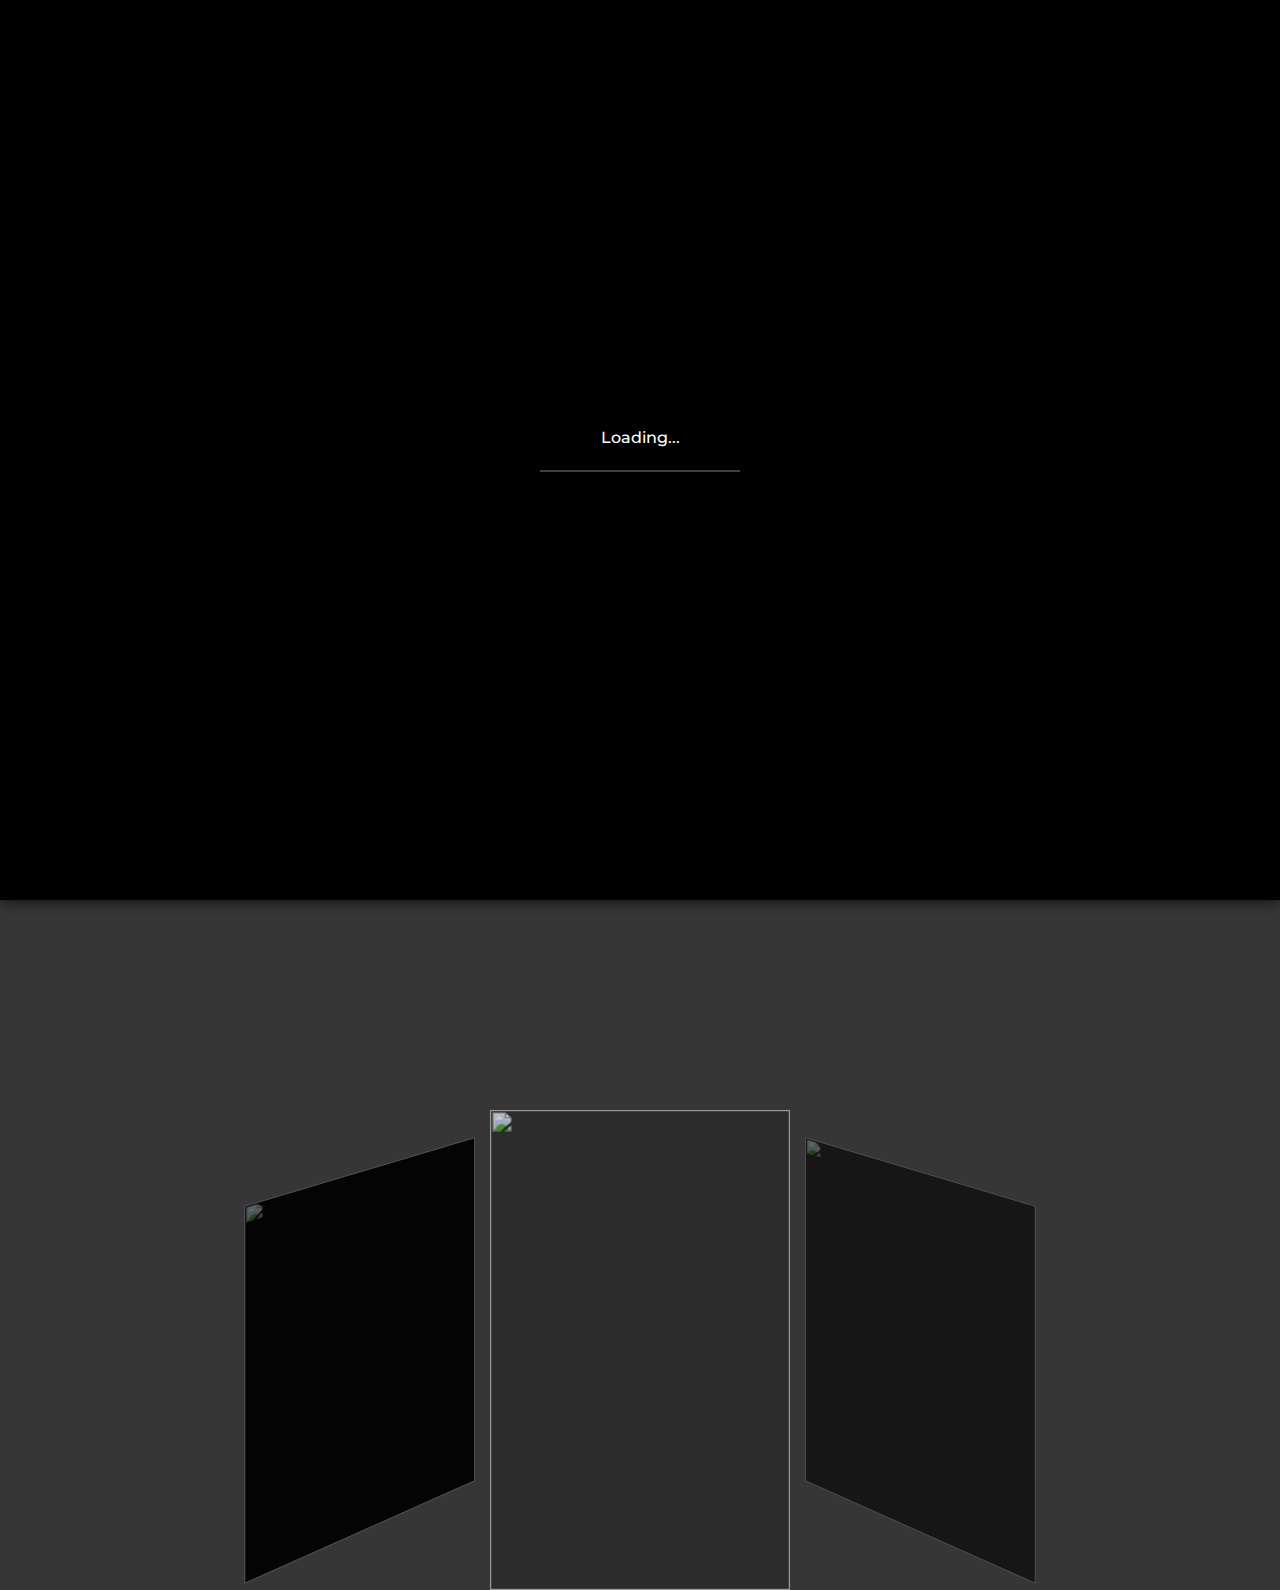
==== index.html @ d4f88bec "initialising" ====
<!DOCTYPE html>
<html lang="en">

<head>
  <meta charset="UTF-8" />
  <meta name="viewport" content="width=device-width, initial-scale=1.0" />
  <title>CSS Cards</title>
  <link rel="stylesheet" type="text/css" href="https://cdnjs.cloudflare.com/ajax/libs/font-awesome/5.8.1/css/all.min.css">
  <link rel="stylesheet" type="text/css" href="https://fonts.googleapis.com/css?family=Montserrat&amp;display=swap"rel="stylesheet">
  <link rel="stylesheet" href="style.css" />
</head>

<body>
  
<div class="app">
  <div class="container">
  <div class="cardList">
    <button class="cardList__btn btn btn--left">
      <div class="icon">
        <svg>
          <use xlink:href="#arrow-left"></use>
        </svg>
      </div>
    </button>

    <div class="cards__wrapper">
      <div class="card current--card">
        <div class="card__image">
          <img src="https://images.unsplash.com/photo-1587040273238-9ba47c714796?ixlib=rb-1.2.1&ixid=eyJhcHBfaWQiOjEyMDd9&auto=format&fit=crop&w=334&q=80" alt="" />
        </div>
      </div>

      <div class="card next--card">
        <div class="card__image">
          <img src="https://images.unsplash.com/photo-1540778339538-067eae485e9f?ixlib=rb-1.2.1&ixid=eyJhcHBfaWQiOjEyMDd9&auto=format&fit=crop&w=282&q=80" alt="" />
        </div>
      </div>

      <div class="card previous--card">
        <a href=""><div class="card__image">
          <img src="https://images.unsplash.com/photo-1562761871-eaccf6cd310f?ixlib=rb-1.2.1&ixid=eyJhcHBfaWQiOjEyMDd9&auto=format&fit=crop&w=334&q=80" alt="" />
        </div>
      </a>
      </div>
      <div class="card previous--card">
        <div class="card__image">
          <img src="https://images.unsplash.com/photo-1562761871-eaccf6cd310f?ixlib=rb-1.2.1&ixid=eyJhcHBfaWQiOjEyMDd9&auto=format&fit=crop&w=334&q=80" alt="" />
        </div>
      </div>
      <div class="card previous--card">
        <div class="card__image">
          <img src="https://images.unsplash.com/photo-1562761871-eaccf6cd310f?ixlib=rb-1.2.1&ixid=eyJhcHBfaWQiOjEyMDd9&auto=format&fit=crop&w=334&q=80" alt="" />
        </div>
      </div>
    </div>

    <button class="cardList__btn btn btn--right">
      <div class="icon">
        <svg>
          <use xlink:href="#arrow-right"></use>
        </svg>
      </div>
    </button>
  </div>
  </div>

  <div class="infoList">
    <div class="info__wrapper">
      <div class="info current--info">
        <a href="">
        <h1 class="text name">Maintainence</h1></a>
        <p class="text description">is simply dummy text of the printing<p> and typesetting industry.</p><p> Lorem Ipsum has been the industry's standard dummy text ever since the 1500s, </p>
      </div>

      <div class="info next--info">
        <h1 class="text name">Machu Pichu</h1>
        <h4 class="text location">Peru</h4>
        <p class="text description">Adventure is never far away</p>
      </div>

      <div class="info previous--info">
        <h1 class="text name">Chamonix</h1>
        <h4 class="text location">France</h4>
        <p class="text description">Let your dreams come true</p>
      </div>
    </div>
  </div>


  <div class="app__bg">
    <div class="app__bg__image current--image">
      <img src="https://images.unsplash.com/photo-1513159446162-54eb8bdaa79b?ixlib=rb-1.2.1&ixid=eyJhcHBfaWQiOjEyMDd9&auto=format&fit=crop&w=1050&q=80" alt="" />
    </div>
    <div class="app__bg__image next--image">
      <img src="https://source.unsplash.com/9dmycbFE7mQ" alt="" />
    </div>
    <div class="app__bg__image previous--image">
      <img src="https://source.unsplash.com/m7K4KzL5aQ8" alt="" />
    </div>
  </div>
</div>

<div class="loading__wrapper">
  <div class="loader--text">Loading...</div>
  <div class="loader">
    <span></span>
  </div>
</div>


<svg class="icons" style="display: none;">
  <symbol id="arrow-left" xmlns='http://www.w3.org/2000/svg' viewBox='0 0 512 512'>
    <polyline points='328 112 184 256 328 400'
           style='fill:none;stroke:#fff;stroke-linecap:round;stroke-linejoin:round;stroke-width:48px' />
  </symbol>
  <symbol id="arrow-right" xmlns='http://www.w3.org/2000/svg' viewBox='0 0 512 512'>
    <polyline points='184 112 328 256 184 400'
           style='fill:none;stroke:#fff;stroke-linecap:round;stroke-linejoin:round;stroke-width:48px' />
  </symbol>
</svg>


<script type="text/javascript" src="https://unpkg.com/imagesloaded@4/imagesloaded.pkgd.min.js"></script>
<script type="text/javascript" src="https://cdnjs.cloudflare.com/ajax/libs/gsap/3.3.3/gsap.min.js"></script>
<script type="text/javascript" src="script.js"></script>
</body>
</html>
---- style.css ----
@import url("https://fonts.googleapis.com/css2?family=Montserrat:wght@500;600;700;800&display=swap");

:root {
   --card-width: 200px;
   --card-height: 300px;
   --card-transition-duration: 800ms;
   --card-transition-easing: ease;
}

 * {
   box-sizing: border-box;
   margin: 0;
   padding: 0;
}
 body {
   width: 100%;
   height: 100vh;
   display: flex;
   justify-content: center;
   align-items: center;
   background: rgba(0, 0, 0, 0.787);
   overflow: hidden;
}
 button {
   border: none;
   background: none;
   cursor: pointer;
}
 button:focus {
   outline: none;
   border: none;
}
 .app {
   position: relative;
   width: 100%;
   height: 100%;
   display: flex;
   justify-content: center;
   align-items: center;
}
 .app__bg {
   position: absolute;
   width: 100%;
   height: 100%;
   z-index: -5;
   filter: blur(8px);
   pointer-events: none;
   user-select: none;
   overflow: hidden;
}
 .app__bg::before {
   content: "";
   position: absolute;
   left: 0;
   top: 0;
   width: 100%;
   height: 100%;
   background: #000;
   z-index: 1;
   opacity: 0.8;
}
 .app__bg__image {
   position: absolute;
   left: 50%;
   top: 50%;
   transform: translate(-50%, -50%) translateX(var(--image-translate-offset, 0));
   width: 180%;
   height: 180%;
   transition: transform 1000ms ease, opacity 1000ms ease;
   overflow: hidden;
}
 .app__bg__image img {
   width: 100%;
   height: 100%;
   object-fit: cover;
}
 .app__bg__image.current--image {
   opacity: 1;
   --image-translate-offset: 0;
}
 .app__bg__image.previous--image, .app__bg__image.next--image {
   opacity: 0;
}
 .app__bg__image.previous--image {
   --image-translate-offset: -25%;
}
 .app__bg__image.next--image {
   --image-translate-offset: 25%;
}
 .cardList {
   position: absolute;
   width: calc(3 * var(--card-width));
   height: auto;
}
 .cardList__btn {
   --btn-size: 35px;
   width: var(--btn-size);
   height: var(--btn-size);
   position: absolute;
   top: 50%;
   transform: translateY(-50%);
   z-index: 100;
}
 .cardList__btn.btn--left {
   left: -5%;
}
 .cardList__btn.btn--right {
   right: -5%;
}
 .cardList__btn .icon {
   width: 100%;
   height: 100%;
}
 .cardList__btn .icon svg {
   width: 100%;
   height: 100%;
}
 .cardList .cards__wrapper {
   position: relative;
   width: 100%;
   height: 100%;
   perspective: 1000px;
}
 .card {
   --card-translateY-offset: 100vh;
   position: absolute;
   left: 50%;
   top: 50%;
   transform: translate(-50%, -50%) translateX(var(--card-translateX-offset)) translateY(var(--card-translateY-offset)) rotateY(var(--card-rotation-offset)) scale(var(--card-scale-offset));
   display: inline-block;
   width: var(--card-width);
   height: var(--card-height);
   transition: transform var(--card-transition-duration) var(--card-transition-easing);
   user-select: none;
}
 .card::before {
   content: "";
   position: absolute;
   left: 0;
   top: 0;
   width: 100%;
   height: 100%;
   background: #000;
   z-index: 1;
   transition: opacity var(--card-transition-duration) var(--card-transition-easing);
   opacity: calc(1 - var(--opacity));
}
 .card__image {
   position: relative;
   width: 100%;
   height: 100%;
}
 .card__image img {
   position: absolute;
   left: 0;
   top: 0;
   width: 100%;
   height: 100%;
   object-fit: cover;
}
 .card.current--card {
   --current-card-rotation-offset: 0;
   --card-translateX-offset: 0;
   --card-rotation-offset: var(--current-card-rotation-offset);
   --card-scale-offset: 1.2;
   --opacity: 0.8;
}
 .card.previous--card {
   --card-translateX-offset: calc(-1 * var(--card-width) * 1.1);
   --card-rotation-offset: 25deg;
}
 .card.next--card {
   --card-translateX-offset: calc(var(--card-width) * 1.1);
   --card-rotation-offset: -25deg;
}
 .card.previous--card, .card.next--card {
   --card-scale-offset: 0.9;
   --opacity: 0.4;
}
 .infoList {
   position: absolute;
   width: calc(3 * var(--card-width));
   height: var(--card-height);
   pointer-events: none;
}
 .infoList .info__wrapper {
   position: relative;
   width: 100%;
   height: 100%;
   display: flex;
   justify-content: flex-start;
   align-items: flex-end;
   perspective: 1000px;
   transform-style: preserve-3d;
}
 .info {
   margin-bottom: calc(var(--card-height) / 8);
   margin-left: calc(var(--card-width) / 1.5);
   transform: translateZ(2rem);
   transition: transform var(--card-transition-duration) var(--card-transition-easing);
}
 .info .text {
   position: relative;
   font-family: "Montserrat";
   font-size: calc(var(--card-width) * var(--text-size-offset, 0.2));
   white-space: nowrap;
   color: #fff;
   width: fit-content;
}
 .info .name, .info .location {
   text-transform: uppercase;
}
 .info .location {
   font-weight: 800;
}
 .info .location {
   --mg-left: 40px;
   --text-size-offset: 0.12;
   font-weight: 600;
   margin-left: var(--mg-left);
   margin-bottom: calc(var(--mg-left) / 2);
   padding-bottom: 0.8rem;
}
 .info .location::before, .info .location::after {
   content: "";
   position: absolute;
   background: #fff;
   left: 0%;
   transform: translate(calc(-1 * var(--mg-left)), -50%);
}
 .info .location::before {
   top: 50%;
   width: 20px;
   height: 5px;
}
 .info .location::after {
   bottom: 0;
   width: 60px;
   height: 2px;
}
 .info .description {
   --text-size-offset: 0.065;
   font-weight: 500;
}
 .info.current--info {
   opacity: 1;
   display: block;
}
 .info.previous--info, .info.next--info {
   opacity: 0;
   display: none;
}
 .loading__wrapper {
   position: fixed;
   left: 0;
   top: 0;
   width: 100%;
   height: 100%;
   display: flex;
   flex-direction: column;
   justify-content: center;
   align-items: center;
   background: #000;
   z-index: 200;
}
 .loading__wrapper .loader--text {
   color: #fff;
   font-family: "Montserrat";
   font-weight: 500;
   margin-bottom: 1.4rem;
}
 .loading__wrapper .loader {
   position: relative;
   width: 200px;
   height: 2px;
   background: rgba(255, 255, 255, 0.25);
}
 .loading__wrapper .loader span {
   position: absolute;
   left: 0;
   top: 0;
   width: 100%;
   height: 100%;
   background: #f00;
   transform: scaleX(0);
   transform-origin: left;
}
 @media only screen and (min-width: 800px) {
   :root {
     --card-width: 250px;
     --card-height: 400px;
  }
}
 .support {
   position: absolute;
   right: 10px;
   bottom: 10px;
   padding: 10px;
   display: flex;
}
 .support a {
   margin: 0 10px;
   color: #fff;
   font-size: 1.8rem;
   backface-visibility: hidden;
   transition: all 150ms ease;
}
 .support a:hover {
   transform: scale(1.1);
}
.container {
   

   padding-right: 750px;
}
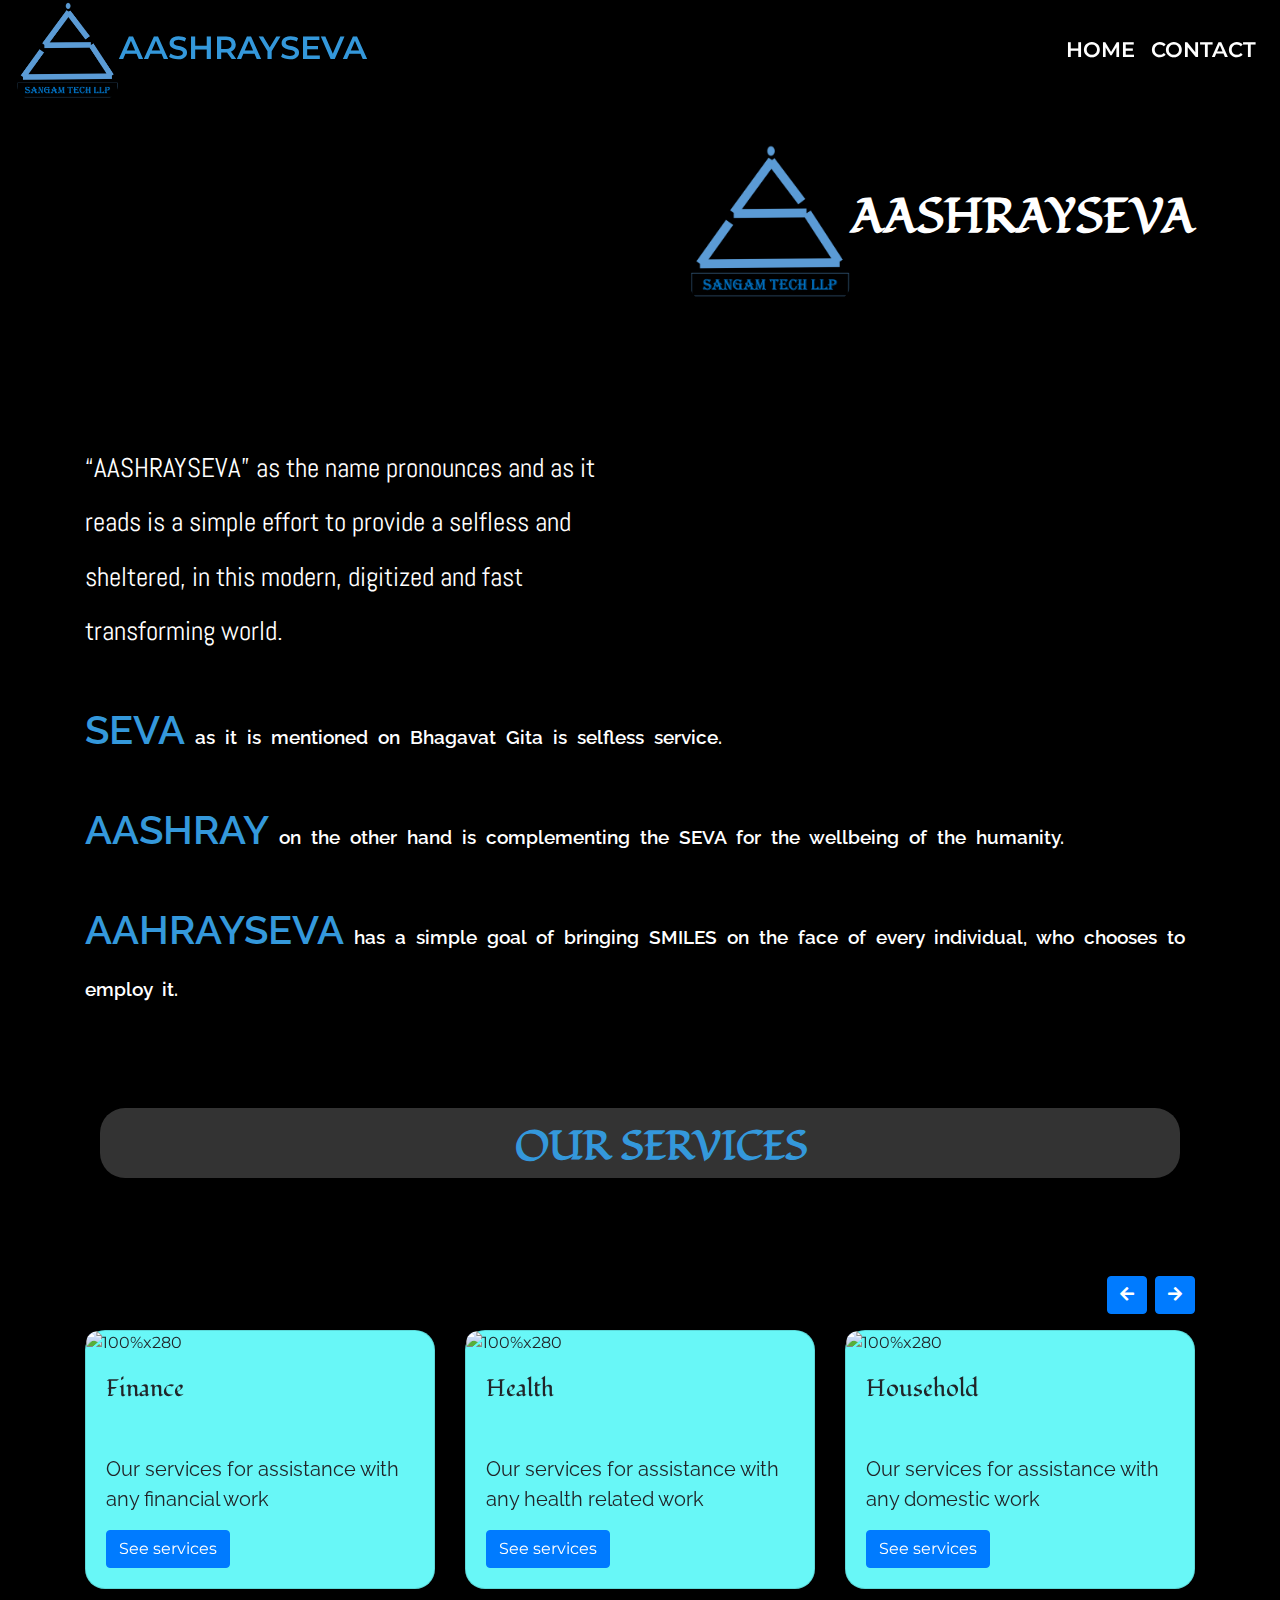
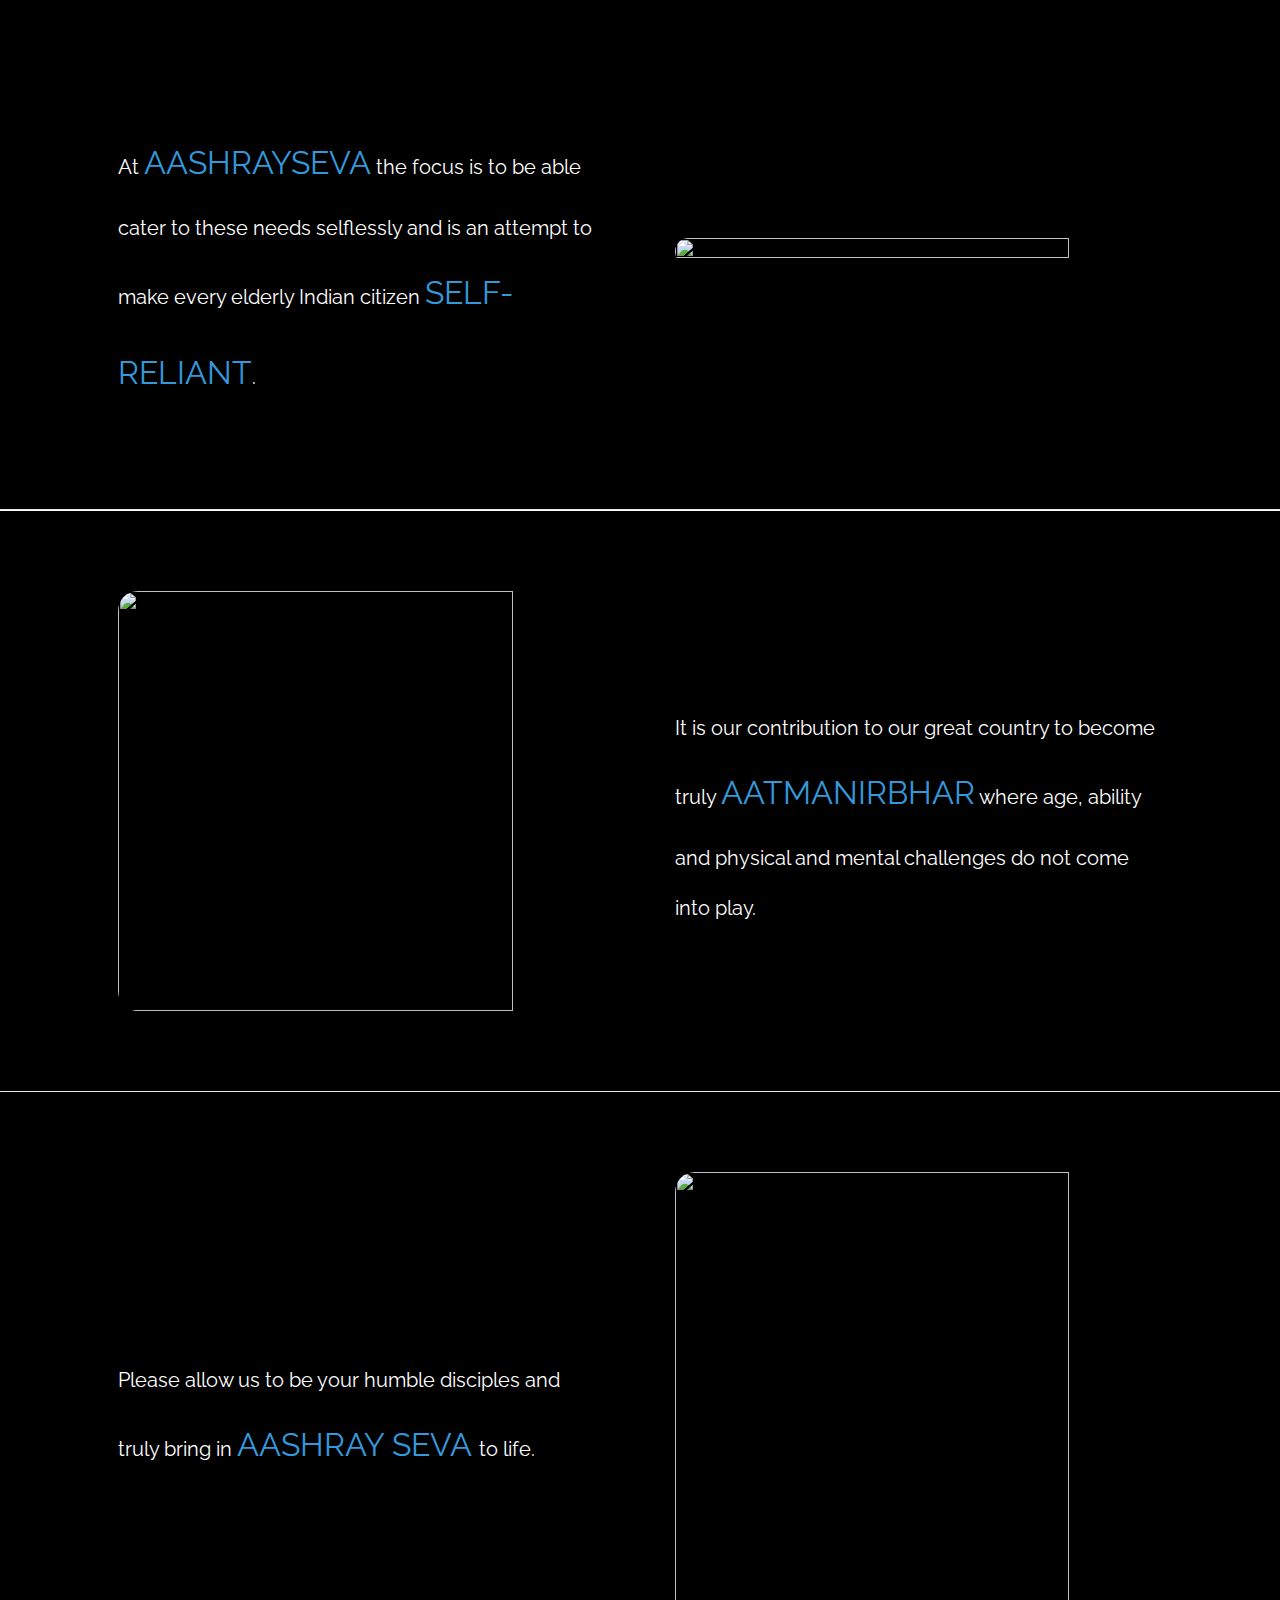
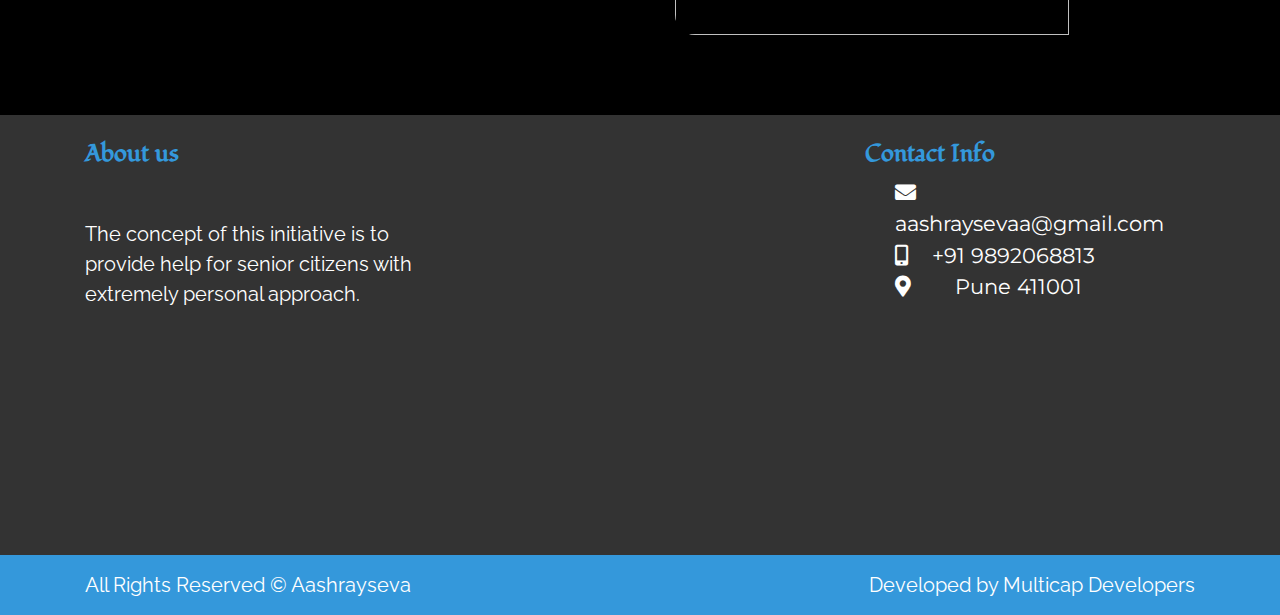
==== commit 19b425b6: "added index file" ====
--- a/index.html
+++ b/index.html
@@ -1,127 +1,434 @@
- <!DOCTYPE html>
+<!doctype html>
 <html lang="en">
-
-<head>
-  <meta charset="UTF-8" />
-  <meta name="viewport" content="width=device-width, initial-scale=1.0" />
-  <title>CSS Cards</title>
-  <link rel="stylesheet" type="text/css" href="https://cdnjs.cloudflare.com/ajax/libs/font-awesome/5.8.1/css/all.min.css">
-  <link rel="stylesheet" type="text/css" href="https://fonts.googleapis.com/css?family=Montserrat&amp;display=swap"rel="stylesheet">
-  <link rel="stylesheet" href="style.css" />
-</head>
-
-<body>
-  
-<div class="app">
+  <head>
+    <!-- Required meta tags -->
+    <meta charset="utf-8">
+    
+    <meta name="viewport" content="width=device-width, initial-scale=1.0, maximum-scale=5.0, minimum-scale=0.86">
+    
+    <link href="https://fonts.googleapis.com/css2?family=Montserrat:wght@200;300;600;800;900&display=swap" rel="stylesheet">
+
+    <link href="https://fonts.googleapis.com/css2?family=Abel&display=swap" rel="stylesheet">
+    <!--cards cdn links-->
+    <link rel="stylesheet" type="text/css" href="https://code.jquery.com/jquery-3.3.1.slim.min.js">
+    <link rel="stylesheet" type="text/css" href="https://stackpath.bootstrapcdn.com/bootstrap/4.1.0/css/bootstrap.min.css">
+    <link rel="stylesheet" type="text/css" href="https://cdnjs.cloudflare.com/ajax/libs/popper.js/1.14.0/umd/popper.min.js">
+    <link rel="stylesheet" type="text/css" href="https://stackpath.bootstrapcdn.com/font-awesome/4.7.0/css/font-awesome.min.css">
+   <!--fontswesome link-->
+   <script src="https://kit.fontawesome.com/7c5c092daa.js" crossorigin="anonymous"></script>
+
+   <link rel="preconnect" href="https://fonts.gstatic.com">
+<link href="https://fonts.googleapis.com/css2?family=Fondamento&family=Raleway:wght@400;500&display=swap" rel="stylesheet">
+
+    <!-- Bootstrap CSS -->
+    <link rel="stylesheet" href="https://stackpath.bootstrapcdn.com/bootstrap/4.1.3/css/bootstrap.min.css" integrity="sha384-MCw98/SFnGE8fJT3GXwEOngsV7Zt27NXFoaoApmYm81iuXoPkFOJwJ8ERdknLPMO" crossorigin="anonymous">
+
+<link rel="stylesheet" href="https://maxcdn.bootstrapcdn.com/bootstrap/4.0.0/css/bootstrap.min.css" integrity="sha384-Gn5384xqQ1aoWXA+058RXPxPg6fy4IWvTNh0E263XmFcJlSAwiGgFAW/dAiS6JXm" crossorigin="anonymous">
+<link rel="stylesheet" href="https://cdnjs.cloudflare.com/ajax/libs/font-awesome/5.13.1/css/all.min.css">
+<script src="https://cdnjs.cloudflare.com/ajax/libs/jquery/3.5.1/jquery.min.js"></script>
+
+    
+    <!-- Custom CSS -->
+    <link rel="stylesheet" href="index.css">
+    <link rel="stylesheet" type="text/css" href="home.js">
+
+    <title>Aashrayseva</title>
+  </head>
+
+
+  <body>
+
+    <nav id="mainNavbar" class="navbar navbar-light navbar-expand-md py-0 fixed-top  justify-content-between">
+      <a href="#" class="navbar-brand" width="200rem"><img src="ashrayseva1.png">AASHRAYSEVA</a>
+      <button class="navbar-toggler" data-toggle="collapse" data-target="#navLinks" aria-label="Toggle navigation" style="color: white">
+          <span class="navbar-toggler-icon"></span>
+      </button>
+      <div class="collapse navbar-collapse" id="navLinks">
+          <ul class="navbar-nav ml-auto">
+              <li class="nav-item">
+                  <a href="homepage.html" class="nav-link">HOME</a>
+              </li>
+              <!--
+              <li class="nav-item">
+                  <a href="" class="nav-link">GALLERY</a>
+              </li>
+              <li class="nav-item">
+                  <a href="" class="nav-link">ABOUT US</a>
+              </li>-->
+              <li class="nav-item">
+                  <a href="" class="nav-link">CONTACT</a>
+              </li>
+          </ul>
+      </div>
+  </nav> 
+
+<!--
+<nav class="navbar ">
+  <a class="navbar-brand" href="#">
+    <img src="SangamTechLogo.png" width="65" height="50" alt="">
+  </a>
+
+   <button class="menu-toggler">
+        <span></span>
+        <span></span>
+        <span></span>
+      </button>
+      <div class="navbar-menu">
+        <a href="#">Home</a>
+        <a href="#">About</a>
+        
+      </div>
+    </div>
+  </nav>-->
+<!--div class="new-nav">
+  	<ul>
+  <li><a href="default.asp">Home</a></li>
+  <li><a href="news.asp">News</a></li>
+  <li><a href="contact.asp">Contact</a></li>
+  <li><a href="about.asp">About</a></li>
+</ul>
+</div-->
+    
+     <!--nav id="mainNavbar" class="navbar navbar-light navbar-expand-md py-0 fixed-top  justify-content-between">
+        <a href="#" class="navbar-brand" width="200rem"><img src="ashrayseva1.png"></a>
+        <button class="navbar-toggler" data-toggle="collapse" data-target="#navLinks" aria-label="Toggle navigation" style="color: white">
+            <span class="navbar-toggler-icon"></span>
+        </button>
+        <div class="collapse navbar-collapse" id="navLinks">
+            <ul class="navbar-nav ml-auto">
+                <li class="nav-item">
+                    <a href="homepage.html" class="nav-link">HOME</a>
+                </li>
+              
+                <li class="nav-item">
+                    <a href="" class="nav-link">GALLERY</a>
+                </li>
+                <li class="nav-item">
+                    <a href="" class="nav-link">ABOUT US</a>
+                </li>-->
+                <!--li class="nav-item">
+                    <a href="" class="nav-link">CONTACT</a>
+                </li>
+            </ul>
+        </div>
+    </nav-->   
+
+  <section id="bleh">
+    <div id="Intro" class="container text-white">
+      <div id="change
+      " class="row px-0">
+        
+         <div class="col-10 col-lg-6 ble">
+            <p></p>
+          </div>
+          <div class="col-md-12 col-lg-6 blu">
+            <h1>
+              <img src="SangamTechLogo.png">AASHRAYSEVA
+            </h1>
+         
+          </div>
+
+        
+      </div>
+
+        <div class="row text-centre ble">
+            <div class="col-md-12 col-lg-6 ">
+              <p>“AASHRAYSEVA” as the name pronounces and as it reads is a simple effort to provide a selfless and sheltered, in this modern, digitized and fast transforming world.</p>
+           </div>
+            <div class="col-md-12 col-lg-6">
+              
+            </div>
+          </div>
+
+   </div>
+  </section>
+
+  <section id="mid">
+    <div class="container">
+      <div class="row">
+        <div class="col-12">
+          <p><span style="color: #3498DB; font-size: 2.5rem;">SEVA</span> as it is mentioned on Bhagavat Gita is selfless service.</p>
+          <p><span style="color: #3498DB; font-size: 2.5rem;">AASHRAY</span>  on the other hand is complementing the SEVA for the wellbeing of the humanity.</p>
+          <p><span style="color: #3498DB; font-size: 2.5rem;">AAHRAYSEVA</span> has a simple goal of bringing SMILES on the face of every individual, who chooses to employ it.</p>
+
+
+        </div>
+      </div>
+      
+    </div>
+  </section>
+
+
+  <section id="OurServices">
+    <div class="container text-white">
+      <div class="row text-centre justify-content-center">
+        <div class="col-md-12 col-lg-12">
+          <h1>OUR SERVICES</h1>
+        </div>
+      </div>    
+    </div>
+  </section>
+
+<!--cards-->
+  <section class="pt-5 pb-5">
   <div class="container">
-  <div class="cardList">
-    <button class="cardList__btn btn btn--left">
-      <div class="icon">
-        <svg>
-          <use xlink:href="#arrow-left"></use>
-        </svg>
-      </div>
-    </button>
-
-    <div class="cards__wrapper">
-      <div class="card current--card">
-        <div class="card__image">
-          <img src="https://images.unsplash.com/photo-1587040273238-9ba47c714796?ixlib=rb-1.2.1&ixid=eyJhcHBfaWQiOjEyMDd9&auto=format&fit=crop&w=334&q=80" alt="" />
-        </div>
-      </div>
-
-      <div class="card next--card">
-        <div class="card__image">
-          <img src="https://images.unsplash.com/photo-1540778339538-067eae485e9f?ixlib=rb-1.2.1&ixid=eyJhcHBfaWQiOjEyMDd9&auto=format&fit=crop&w=282&q=80" alt="" />
-        </div>
-      </div>
-
-      <div class="card previous--card">
-        <a href=""><div class="card__image">
-          <img src="https://images.unsplash.com/photo-1562761871-eaccf6cd310f?ixlib=rb-1.2.1&ixid=eyJhcHBfaWQiOjEyMDd9&auto=format&fit=crop&w=334&q=80" alt="" />
-        </div>
-      </a>
-      </div>
-      <div class="card previous--card">
-        <div class="card__image">
-          <img src="https://images.unsplash.com/photo-1562761871-eaccf6cd310f?ixlib=rb-1.2.1&ixid=eyJhcHBfaWQiOjEyMDd9&auto=format&fit=crop&w=334&q=80" alt="" />
-        </div>
-      </div>
-      <div class="card previous--card">
-        <div class="card__image">
-          <img src="https://images.unsplash.com/photo-1562761871-eaccf6cd310f?ixlib=rb-1.2.1&ixid=eyJhcHBfaWQiOjEyMDd9&auto=format&fit=crop&w=334&q=80" alt="" />
-        </div>
-      </div>
-    </div>
-
-    <button class="cardList__btn btn btn--right">
-      <div class="icon">
-        <svg>
-          <use xlink:href="#arrow-right"></use>
-        </svg>
-      </div>
-    </button>
-  </div>
-  </div>
-
-  <div class="infoList">
-    <div class="info__wrapper">
-      <div class="info current--info">
-        <a href="">
-        <h1 class="text name">Maintainence</h1></a>
-        <p class="text description">is simply dummy text of the printing<p> and typesetting industry.</p><p> Lorem Ipsum has been the industry's standard dummy text ever since the 1500s, </p>
-      </div>
-
-      <div class="info next--info">
-        <h1 class="text name">Machu Pichu</h1>
-        <h4 class="text location">Peru</h4>
-        <p class="text description">Adventure is never far away</p>
-      </div>
-
-      <div class="info previous--info">
-        <h1 class="text name">Chamonix</h1>
-        <h4 class="text location">France</h4>
-        <p class="text description">Let your dreams come true</p>
-      </div>
-    </div>
-  </div>
-
-
-  <div class="app__bg">
-    <div class="app__bg__image current--image">
-      <img src="https://images.unsplash.com/photo-1513159446162-54eb8bdaa79b?ixlib=rb-1.2.1&ixid=eyJhcHBfaWQiOjEyMDd9&auto=format&fit=crop&w=1050&q=80" alt="" />
-    </div>
-    <div class="app__bg__image next--image">
-      <img src="https://source.unsplash.com/9dmycbFE7mQ" alt="" />
-    </div>
-    <div class="app__bg__image previous--image">
-      <img src="https://source.unsplash.com/m7K4KzL5aQ8" alt="" />
-    </div>
-  </div>
+    <div class="row">
+        <div class="col-6">
+            <!--h3 class="mb-3"> cards title </h3-->
+        </div>
+        <div class="col-6 text-right">
+            <a class="btn btn-primary mb-3 mr-1" href="#carouselExampleIndicators2" role="button" data-slide="prev">
+                <i class="fa fa-arrow-left"></i>
+            </a>
+            <a class="btn btn-primary mb-3 " href="#carouselExampleIndicators2" role="button" data-slide="next">
+                <i class="fa fa-arrow-right"></i>
+            </a>
+        </div>
+        <div class="col-12">
+            <div id="carouselExampleIndicators2" class="carousel slide" data-ride="carousel">
+
+                <div class="carousel-inner">
+                    <div class="carousel-item active">
+                        <div class="row">
+
+                            <div class="col-md-4 mb-3">
+                                <div class="card">
+                                    <img class="img-fluid" alt="100%x280" src="https://images.unsplash.com/photo-1601597111158-2fceff292cdc?ixlib=rb-1.2.1&ixid=eyJhcHBfaWQiOjEyMDd9&auto=format&fit=crop&w=1050&q=80">
+                                    <div class="card-body">
+                                        <h4 class="card-title">Finance</h4>
+                                        <p class="card-text"> Our services for assistance with any financial work</p>
+                                        <a class="btn btn-primary" href="finance.html">See services</a>
+
+                                    </div>
+
+                                </div>
+                            </div>
+                            <div class="col-md-4 mb-3">
+                                <div class="card">
+                                    <img class="img-fluid" alt="100%x280" src="https://images.unsplash.com/photo-1576765607924-3f7b8410a787?ixlib=rb-1.2.1&ixid=eyJhcHBfaWQiOjEyMDd9&auto=format&fit=crop&w=1054&q=80">
+                                    <div class="card-body">
+                                        <h4 class="card-title">Health</h4>
+                                        <p class="card-text"> Our services for assistance with any health related work</p>
+                                        <a class="btn btn-primary" href="health.html">See services</a>
+                                    </div>
+                                </div>
+                            </div>
+                            <div class="col-md-4 mb-3">
+                                <div class="card">
+                                    <img class="img-fluid" alt="100%x280" src="https://images.unsplash.com/photo-1512219279337-9746bab300f8?ixlib=rb-1.2.1&ixid=eyJhcHBfaWQiOjEyMDd9&auto=format&fit=crop&w=1050&q=80">
+                                    <div class="card-body">
+                                        <h4 class="card-title">Household</h4>
+                                        <p class="card-text"> Our services for assistance with any domestic work</p>
+                                        <a class="btn btn-primary" href="household.html">See services</a>
+                                    </div>
+                                </div>
+                            </div>
+
+                        </div>
+                    </div>
+                    <div class="carousel-item">
+                        <div class="row">
+
+                            <div class="col-md-4 mb-3">
+                                <div class="card">
+                                    <img class="img-fluid" alt="100%x280" src="https://images.unsplash.com/photo-1505798577917-a65157d3320a?ixlib=rb-1.2.1&ixid=eyJhcHBfaWQiOjEyMDd9&auto=format&fit=crop&w=1050&q=80">
+                                    <div class="card-body">
+                                        <h4 class="card-title">Maintainence</h4>
+                                        <p class="card-text"> Our services for assistance with any maintainence work</p>
+                                        <a class="btn btn-primary" href="maintain.html">See services</a>
+                                    </div>
+
+                                </div>
+                            </div>
+                            <div class="col-md-4 mb-3">
+                                <div class="card">
+                                    <img class="img-fluid" alt="100%x280" src="https://images.unsplash.com/photo-1494390248081-4e521a5940db?ixlib=rb-1.2.1&ixid=eyJhcHBfaWQiOjEyMDd9&auto=format&fit=crop&w=995&q=80">
+                                    <div class="card-body">
+                                        <h4 class="card-title">Nutrition</h4>
+                                        <p class="card-text"> Our services for assistance with any nutritional requirements</p>
+                                        <a class="btn btn-primary" href="nutition.html">See services</a>
+                                    </div>
+                                </div>
+                            </div>
+                            <div class="col-md-4 mb-3">
+                                <div class="card">
+                                    <img class="img-fluid" alt="100%x280" src="https://images.unsplash.com/photo-1578302758063-0ef3e048ca89?ixlib=rb-1.2.1&ixid=eyJhcHBfaWQiOjEyMDd9&auto=format&fit=crop&w=1055&q=80">
+                                    <div class="card-body">
+                                        <h4 class="card-title">Personal</h4>
+                                        <p class="card-text"> Our services for assistance with any Personal work</p>
+                                        <a class="btn btn-primary" href="personal.html">See services</a>
+                                    </div>
+                                </div>
+                            </div>
+
+                        </div>
+                    </div>
+                    <div class="carousel-item">
+                        <div class="row">
+
+                            <div class="col-md-4 mb-3">
+                                <div class="card">
+                                    <img class="img-fluid" alt="100%x280" src="https://images.unsplash.com/photo-1549576490-b0b4831ef60a?ixlib=rb-1.2.1&ixid=eyJhcHBfaWQiOjEyMDd9&auto=format&fit=crop&w=1050&q=80">
+                                    <div class="card-body">
+                                        <h4 class="card-title">Well Being</h4>
+                                        <p class="card-text"> Our services for assistance with any well-being related issues</p>
+                                        <a class="btn btn-primary" href="wellbeing.html">See services</a>
+                                    </div>
+
+                                </div>
+                            </div>
+                            <!--div class="col-md-4 mb-3">
+                                <div class="card">
+                                    <img class="img-fluid" alt="100%x280" src="https://images.unsplash.com/photo-1532777946373-b6783242f211?ixlib=rb-0.3.5&amp;q=80&amp;fm=jpg&amp;crop=entropy&amp;cs=tinysrgb&amp;w=1080&amp;fit=max&amp;ixid=eyJhcHBfaWQiOjMyMDc0fQ&amp;s=8ac55cf3a68785643998730839663129">
+                                    <div class="card-body">
+                                        <h4 class="card-title">Special title treatment</h4>
+                                        <p class="card-text">With supporting text below as a natural lead-in to additional content.</p>
+                                        <a href="#">Read More</a>
+                                    </div>
+                                </div>
+                            </div>
+                            <div class="col-md-4 mb-3">
+                                <div class="card">
+                                    <img class="img-fluid" alt="100%x280" src="https://images.unsplash.com/photo-1532763303805-529d595877c5?ixlib=rb-0.3.5&amp;q=80&amp;fm=jpg&amp;crop=entropy&amp;cs=tinysrgb&amp;w=1080&amp;fit=max&amp;ixid=eyJhcHBfaWQiOjMyMDc0fQ&amp;s=5ee4fd5d19b40f93eadb21871757eda6">
+                                    <div class="card-body">
+                                        <h4 class="card-title">Special title treatment</h4>
+                                        <p class="card-text">With supporting text below as a natural lead-in to additional content.</p>
+                                        <a href="#">Read More</a>
+                                    </div>
+                                </div>
+                            </div-->
+                        </div>
+                    </div>
+                </div>
+            </div>
+        </div>
+    </div>
 </div>
-
-<div class="loading__wrapper">
-  <div class="loader--text">Loading...</div>
-  <div class="loader">
-    <span></span>
-  </div>
-</div>
-
-
-<svg class="icons" style="display: none;">
-  <symbol id="arrow-left" xmlns='http://www.w3.org/2000/svg' viewBox='0 0 512 512'>
-    <polyline points='328 112 184 256 328 400'
-           style='fill:none;stroke:#fff;stroke-linecap:round;stroke-linejoin:round;stroke-width:48px' />
-  </symbol>
-  <symbol id="arrow-right" xmlns='http://www.w3.org/2000/svg' viewBox='0 0 512 512'>
-    <polyline points='184 112 328 256 184 400'
-           style='fill:none;stroke:#fff;stroke-linecap:round;stroke-linejoin:round;stroke-width:48px' />
-  </symbol>
-</svg>
-
-
-<script type="text/javascript" src="https://unpkg.com/imagesloaded@4/imagesloaded.pkgd.min.js"></script>
-<script type="text/javascript" src="https://cdnjs.cloudflare.com/ajax/libs/gsap/3.3.3/gsap.min.js"></script>
-<script type="text/javascript" src="script.js"></script>
-</body>
-</html>+</section>
+
+
+  <section id="about" class="align-items-center">
+    <div class="row align-items-center justify-content-center  text-white">
+      <div class="col-md-12 col-lg-5">
+        <p>At <span style="font-size: 2rem; color: #3498DB;">AASHRAYSEVA</span> the focus is to be able cater to these needs selflessly and is an attempt to make every elderly Indian citizen <span style="font-size: 2rem; color: #3498DB;">SELF-RELIANT</span>.</p>
+      </div>
+      <div class="col-md-12 col-lg-5">
+        <img class="img-fluid" src="https://i.pinimg.com/originals/ed/6a/10/ed6a101a2dd189571ea4077774475cab.jpg">
+      </div>
+
+    </div>
+   <hr>
+
+    <div class="row align-items-center justify-content-center  text-white">
+      <div class="col-md-12 col-lg-5 order-2">
+        <p>It is our contribution to our great country to become truly <span style="font-size: 2rem; color: #3498DB;">AATMANIRBHAR</span> where age, ability and physical and mental challenges do not come into play.</p>
+      </div>
+      <div class="col-md-12 col-lg-5 order-1">
+        <img class="img-fluid" style="height: 420px;" src="https://cdn.dnaindia.com/sites/default/files/styles/half/public/2019/06/16/836844-jivan-sandhya-old-age-home.jpg?itok=WdKHmheu">
+      </div>
+
+    </div>
+    <hr>
+    <div class="row align-items-center justify-content-center  text-white">
+      <div class="col-md-12 col-lg-5">
+        <p>Please allow us to be your humble disciples and truly bring in <span style="font-size: 2rem; color: #3498DB;"> AASHRAY SEVA </span>to life.</p>
+      </div>
+      <div class="col-md-12 col-lg-5">
+        <img class="img-fluid" style="height: 463px"  src="https://www.filipino-institute.com/wp-content/uploads/2020/05/nurse-serving-dinner-to-a-senior-man-in-an-armchai-PHNDR42-scaled.jpg" >
+      </div>
+
+    </div>
+  </section>
+
+  <footer>
+        <div class="container">
+            <div class="row justify-content-between text-white">
+                <div class="col-xl-4 col-lg-4 col-md-4 col-12">
+                    <div class="footerBox">
+                        <!--About us-->
+                        <h4>About us</h4>
+                        <p>The concept of this initiative is to provide help for senior citizens with extremely personal approach.</p>
+                    </div>
+                </div>
+                <!--Contact-->
+                <div class="col-xl-4 col-lg-4 col-md-4 col-12">
+                    <h4 id="contact">Contact Info</h4>
+                    <ul>
+                        <li>
+                          <div class="logo">
+                            <a href="mailto::aashraysevaa@gmail.com"><i class="fas fa-envelope"></i></a>
+                          </div>
+                          <div class="logo">
+                            <a href="mailto::aashraysevaa@gmail.com">aashraysevaa@gmail.com</a>
+                          </div>
+                        </li>
+                        <li>
+                          <div class="logo">
+                            <a href="tel:9892068813"><i class="fas fa-mobile-alt"></i></a>
+                            <a href="tel:9892068813">+91 9892068813</a>
+                          </div>
+                        </li>
+                        <li>
+                          <div class="logo">
+                            <a href="#"><i class="fas fa-map-marker-alt"></i></a>
+                            <a href="#"></a><a class="link">Pune 411001</a></a>
+                            </div>
+                        </li>
+                    </ul>
+                </div>
+              </div>
+        </div>
+    </footer>
+
+    <section id="below_footer">
+        <div class="container">
+            <div class="row text-centre">
+                <div class="col-xl-6 col-lg-6 col-md-12 col-12">
+                    <p class="left_side">
+                        All Rights Reserved © Aashrayseva
+                    </p>
+                </div>
+                <div class="col-xl-6 col-lg-6 col-md-12 col-12">
+                    <p class="right_side float-right">
+                        Developed by <span><a href="multicapdevelopers.com">Multicap Developers</a></span>
+                    </p>
+                </div>
+            </div>
+        </div>
+    </section>
+
+    <script src="https://code.jquery.com/jquery-3.3.1.slim.min.js" integrity="sha384-q8i/X+965DzO0rT7abK41JStQIAqVgRVzpbzo5smXKp4YfRvH+8abtTE1Pi6jizo" crossorigin="anonymous"></script>
+    <script src="https://cdnjs.cloudflare.com/ajax/libs/popper.js/1.14.3/umd/popper.min.js" integrity="sha384-ZMP7rVo3mIykV+2+9J3UJ46jBk0WLaUAdn689aCwoqbBJiSnjAK/l8WvCWPIPm49" crossorigin="anonymous"></script>
+    <script src="https://stackpath.bootstrapcdn.com/bootstrap/4.1.3/js/bootstrap.min.js" integrity="sha384-ChfqqxuZUCnJSK3+MXmPNIyE6ZbWh2IMqE241rYiqJxyMiZ6OW/JmZQ5stwEULTy" crossorigin="anonymous"></script>
+    <script type="text/javascript" src="https://code.jquery.com/jquery-3.3.1.slim.min.js"></script>
+    <script type="text/javascript" src="https://stackpath.bootstrapcdn.com/bootstrap/4.1.0/js/bootstrap.min.js"></script>
+
+
+  <script src="https://code.jquery.com/jquery-3.2.1.slim.min.js" integrity="sha384-KJ3o2DKtIkvYIK3UENzmM7KCkRr/rE9/Qpg6aAZGJwFDMVNA/GpGFF93hXpG5KkN" crossorigin="anonymous"></script>
+<script src="https://cdnjs.cloudflare.com/ajax/libs/popper.js/1.12.9/umd/popper.min.js" integrity="sha384-ApNbgh9B+Y1QKtv3Rn7W3mgPxhU9K/ScQsAP7hUibX39j7fakFPskvXusvfa0b4Q" crossorigin="anonymous"></script>
+<script src="https://maxcdn.bootstrapcdn.com/bootstrap/4.0.0/js/bootstrap.min.js" integrity="sha384-JZR6Spejh4U02d8jOt6vLEHfe/JQGiRRSQQxSfFWpi1MquVdAyjUar5+76PVCmYl" crossorigin="anonymous"></script>
+    
+   <script type="text/javascript">
+        $(window).on('scroll', function(){
+            if ($(window).scrollTop()) {
+                $('nav').addClass('black');
+            }
+            else{
+                $('nav').removeClass('black');
+            }
+        })
+    </script>
+
+    <script type="text/javascript">
+        $(window).on('scroll', function(){
+            if ($(window).scrollTop()) {
+                $('a').addClass('black');
+            }
+            else{
+                $('a').removeClass('black');
+            }
+        })
+    </script>
+
+  </body>
+  </html>--- a/index.css
+++ b/index.css
@@ -0,0 +1,327 @@
+body{
+	background-color: black;
+	font-family: 'Montserrat', sans-serif;
+	
+	overflow-x: hidden;
+}
+
+p{
+	font-size: 20px;
+	margin-top: 50px;
+}
+nav{
+	background-color: rgba(0,0,0,0.7);
+}
+
+#mainNavbar{
+   font-weight: 600;    
+   height: 100px;
+}
+
+#mainNavbar img{
+	width: 10%;
+	height: 10%;
+}
+
+#mainNavbar .nav-link {
+	font-size:1.3rem;
+    color: white;
+  /*  margin-left: 20px;
+    margin-right: 20px;*/
+}
+
+#mainNavbar .nav-link:hover {
+    color:#3498DB;
+
+}
+
+#mainNavbar .navbar-brand {
+    color: #3498DB;
+    font-size: 2rem;
+
+}
+
+
+
+@media(max-width: 670px){
+	#mainNavbar .navbar-brand{
+		font-size: 1.7rem;
+	}
+
+	#mainNavbar img{
+		width: 17%;
+		height: 17%;
+	}
+
+	nav{
+		padding-left: 0px;
+	}
+}
+
+nav.black {
+	background-color: #333;
+	color: white;
+    transition: background 500ms;
+    font-weight: 300;
+}
+
+
+
+
+#bleh{
+	background-image: url("https://images.unsplash.com/photo-1589878607495-6f7c03973ca0?ixlib=rb-1.2.1&ixid=eyJhcHBfaWQiOjEyMDd9&auto=format&fit=crop&w=1050&q=80");
+	background-position: center;
+    background-size: cover;
+    background-attachment: fixed;
+    padding: 60px 0 120px;
+    height: 650px;
+    width: 100%;
+    display: block;
+    
+}
+
+#Intro{
+	margin-top: 80px;
+}
+
+@media (max-width: 1200px) {
+    #Intro h1{
+    	font-size: 1.8rem;
+    }
+}
+
+@media (max-width: 990px){
+    #Intro p{
+    	font-size: 1.4rem;
+    }
+    #change{
+    	justify-content: center;
+    	text-align: center;
+    }
+}
+
+.blu h1{
+	font-weight: 600;
+	font-size: 3rem;
+	text-align: right;
+}
+
+.blu img{
+	width: 30%;
+	height: 30%;
+}
+
+.ble{
+	text-align: left;
+	display: flex;
+	flex-direction: column-reverse;
+	margin-top: 0px;
+	margin-bottom: 0px;
+
+}
+
+.ble p{
+	font-size: 1.7rem;
+	font-weight: 400;
+	line-height: 2;
+	font-family: 'Abel', sans-serif;
+
+}
+
+#bleh .row,
+#mid .row,
+#about .row{
+	margin-top: 20px;
+	margin-bottom:80px;
+}
+
+#mid{
+	margin-top: 20px;
+	margin-right: 20px;
+	margin-left:20px;
+}
+
+#mid p{
+	font-weight: 600;
+	color: white;
+	font-size: 1.2rem;
+	line-height: 2;
+	word-spacing: 5px;
+	margin-top: 20px;
+	margin-bottom: 20px;
+}
+
+@media (max-width: 480px){
+	#mid p{
+		font-size: 1rem;
+	}
+	#mid span{
+		font-size: 2rem;
+	}
+}	
+
+#about img{
+	height: 90%;
+	width: 90%;
+}
+
+#about p{
+	line-height: 2.5;
+
+}
+
+#about div{
+	margin-right: 20px;
+	margin-left: 20px;
+}
+
+@media(max-width:200px){
+	#about img{
+		height: 200px;
+		width: 200px;
+	}
+}
+
+#OurServices{
+	background-color: #333;
+	margin-bottom: 50px;
+	border-radius: 25px;
+	height: 70px;
+	margin-left: 100px;
+	margin-right: 100px;
+	padding-top: 15px;
+}
+
+#OurServices h1{
+	font-weight: 600;
+	margin-left: 400px;
+	color: #3498DB;
+}
+
+@media (max-width: 990px){
+
+	#OurServices h1{
+		font-size: 1.6rem;
+		margin-left: 250px;
+	}
+
+}
+
+@media(max-width: 790px){
+	#OurServices h1{
+		font-size: 1.6rem;
+		margin-left: 150px;
+	}
+}
+
+@media(max-width: 670px){
+	#OurServices h1{
+		font-size: 1.4rem;
+		margin-left: 40px;
+	}
+}
+
+
+footer {
+    background-color: #333;
+}
+
+footer h4{
+	color: #3498DB;
+    font-weight:600;
+}
+
+footer .container{
+	height: 440px;
+    padding-top:25px;
+    color:#7c898b;
+    text-decoration:none;
+}
+
+footer button {
+    display: block;
+    width: 100%;
+    background-color: #a516d7;
+    color: #fff;
+    padding: 7px 15px;
+}
+
+#contact{
+    padding-left:20px;
+}
+
+.footerBox{
+    padding-right:15px;
+}
+
+#below_footer {
+    background-color: #a516d7;
+    color:#fff;
+}
+
+#below_footer a {
+    color: #fff;
+}
+
+#below_footer p{
+	margin-top: 15px;
+	margin-bottom: 15px;
+}
+
+img {
+    position: relative;
+    border-radius: 20px;
+    overflow: hidden;
+
+}
+img:hover {
+    position: relative;
+    border-radius: 20px;
+    max-width: 100%;
+    max-height:100%;
+    transition:0.75s;
+}
+hr {
+	background-color: white;
+	width: 1300px;
+	height: 0.3px;
+	margin-bottom: 80px;
+	margin-top: 50px;
+}
+.logo a{
+	
+ 	color: #fff;
+  	font-size: 21px;
+  	margin: 0 10px;
+  	transition: .2s linear;
+}
+.logo a:hover {
+	
+ 	color: #3498DB;
+  	font-size: 24px;
+  	margin: 0 10px;
+  	transition: .2s linear;
+}
+ul{
+	list-style-type: none;
+}
+.card{
+	border-radius: 20px;
+	background-color:#68f7f7 ;
+}
+
+.card:hover{
+	background-color: #7afa87;
+}
+
+h4,h1 {
+	font-family: 'Fondamento', cursive;
+}
+p{
+	font-family: 'Raleway', sans-serif;
+}
+#below_footer{
+	background-color:#3498DB; 
+}
+
+
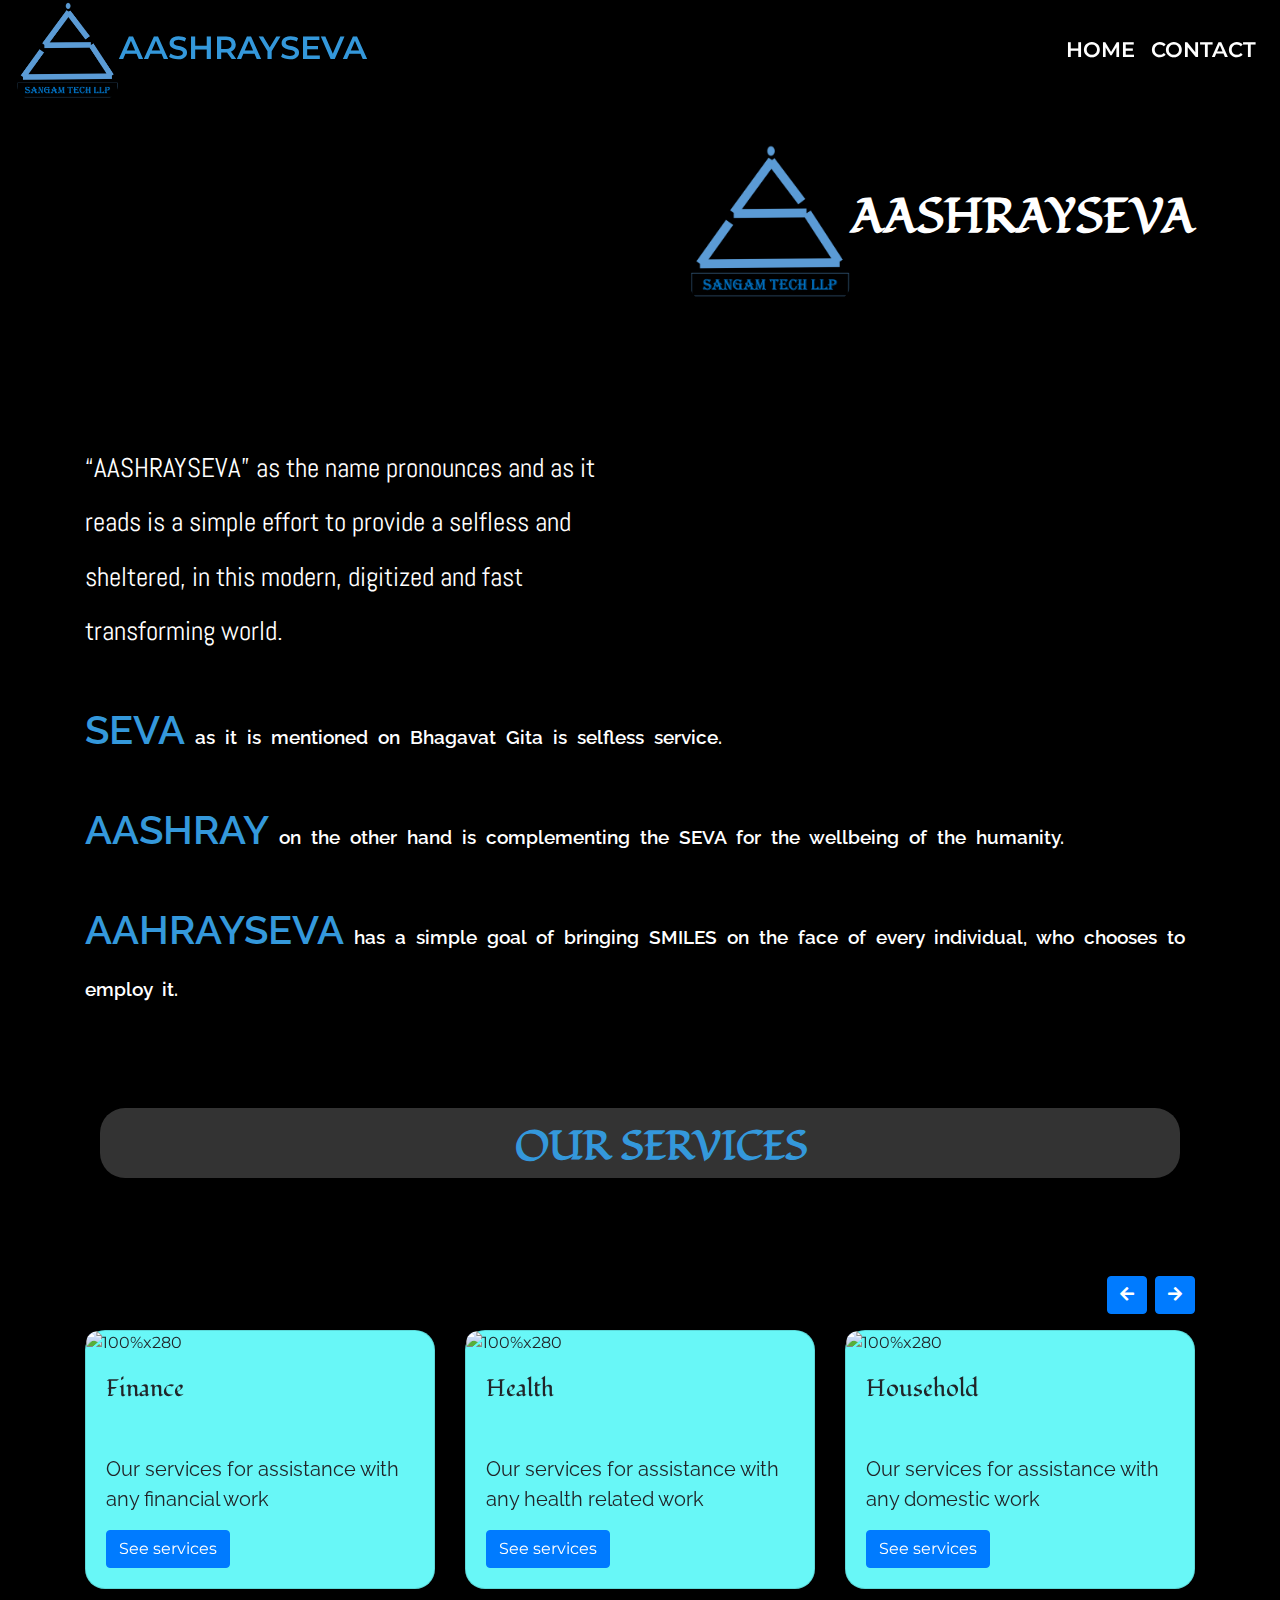
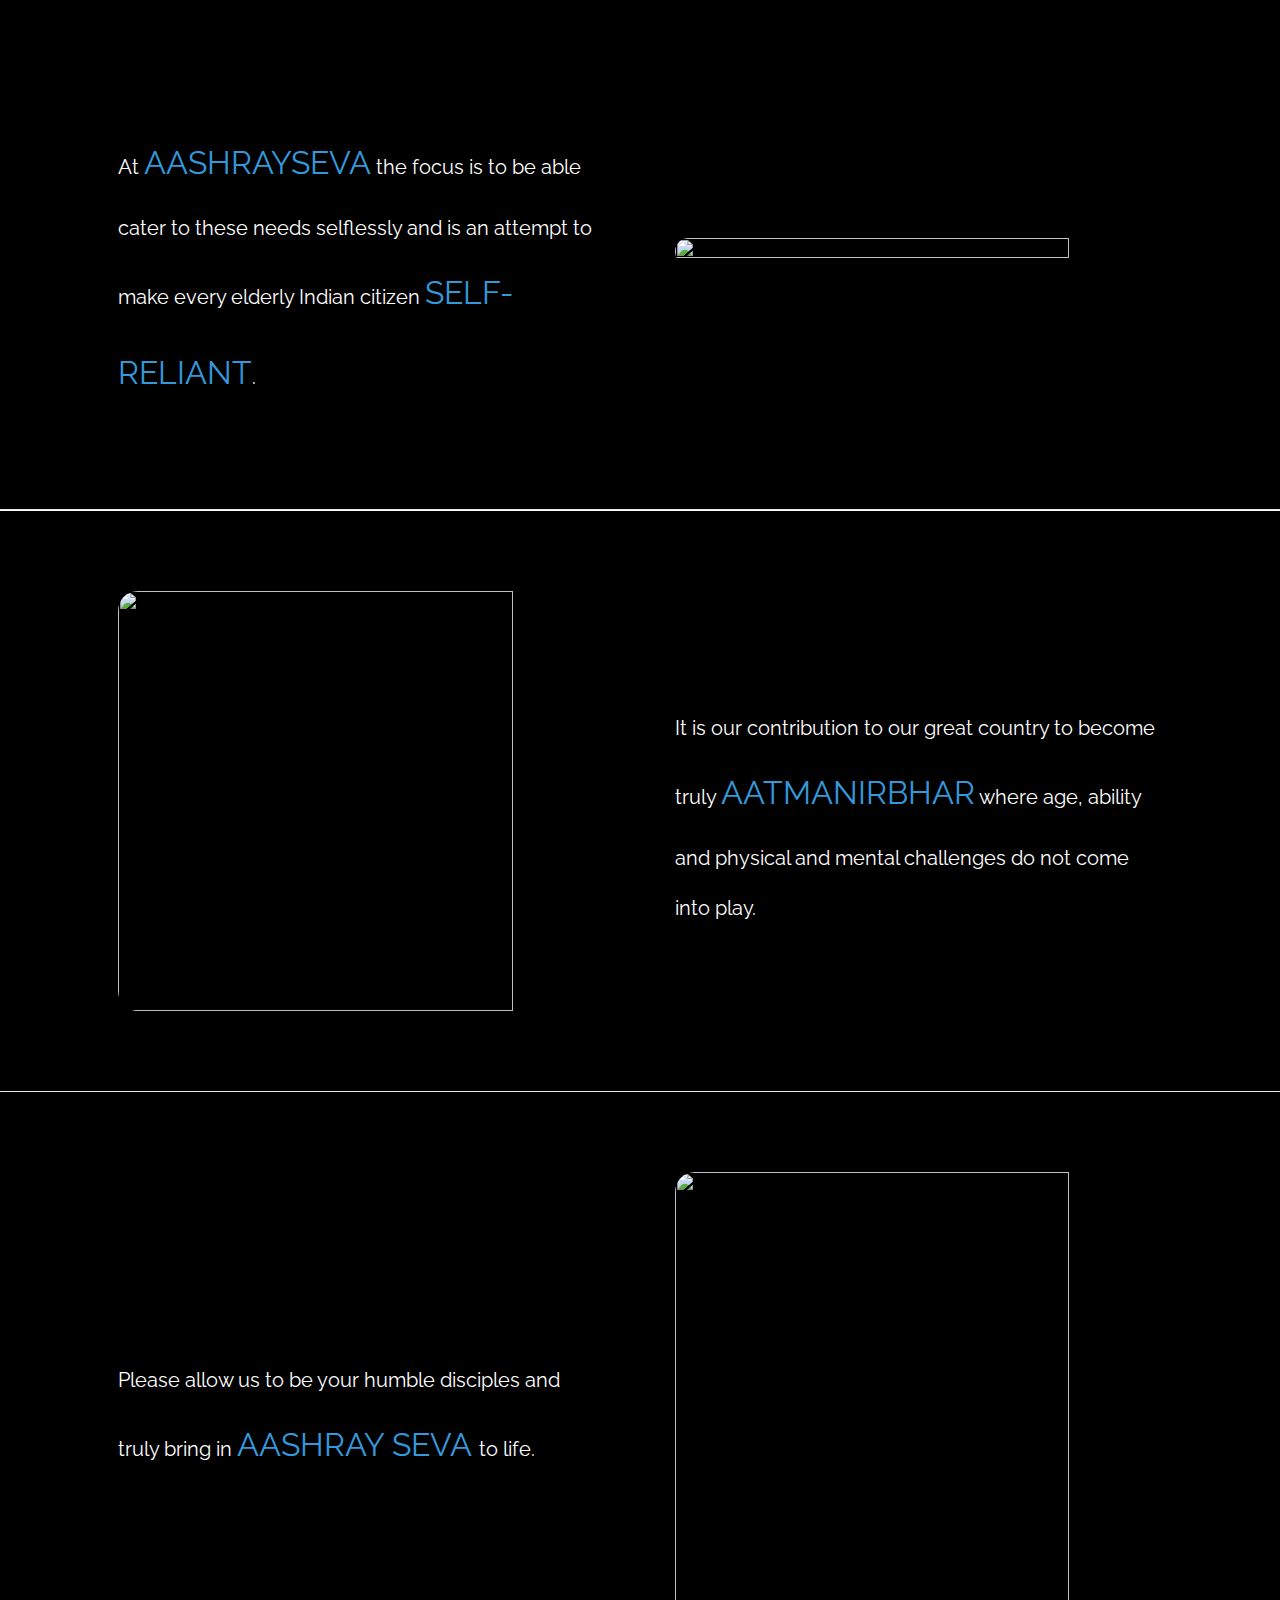
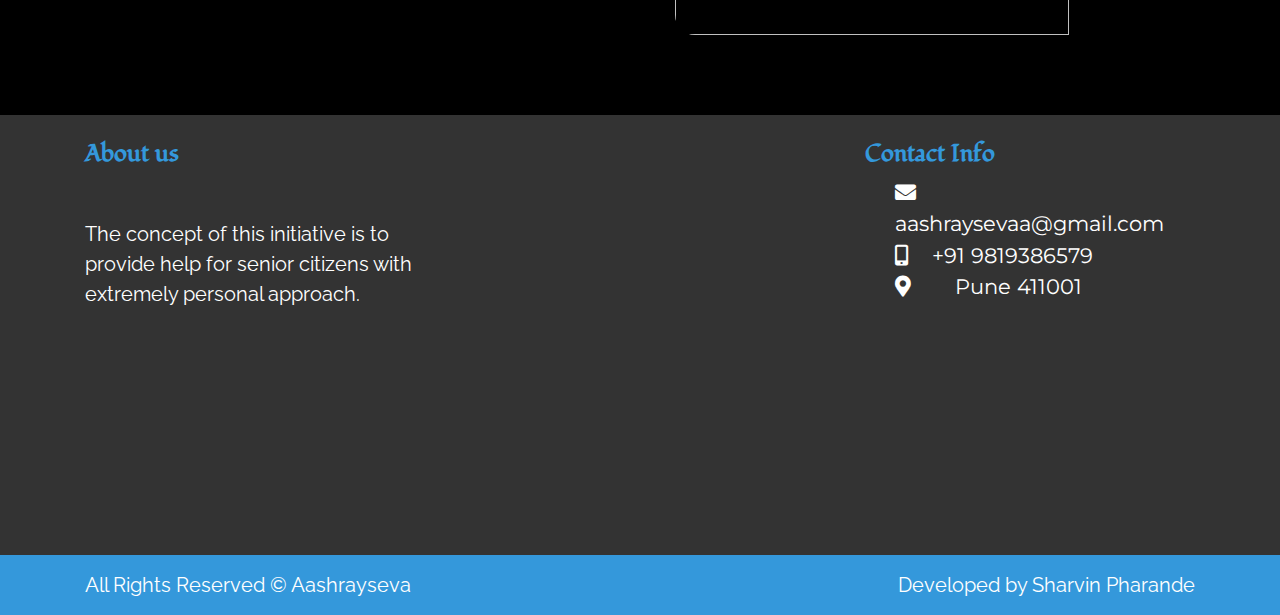
==== commit 7c02be18: "changes contact no" ====
--- a/index.html
+++ b/index.html
@@ -364,8 +364,8 @@
                         </li>
                         <li>
                           <div class="logo">
-                            <a href="tel:9892068813"><i class="fas fa-mobile-alt"></i></a>
-                            <a href="tel:9892068813">+91 9892068813</a>
+                            <a href="tel:9819386579"><i class="fas fa-mobile-alt"></i></a>
+                            <a href="tel:9819386579">+91 9819386579</a>
                           </div>
                         </li>
                         <li>
@@ -390,7 +390,7 @@
                 </div>
                 <div class="col-xl-6 col-lg-6 col-md-12 col-12">
                     <p class="right_side float-right">
-                        Developed by <span><a href="multicapdevelopers.com">Multicap Developers</a></span>
+                        Developed by <span><a href="sharvinpharande.xyz">Sharvin Pharande</a></span>
                     </p>
                 </div>
             </div>
--- a/index.css
+++ b/index.css
@@ -1,327 +1,327 @@
-body{
-	background-color: black;
-	font-family: 'Montserrat', sans-serif;
-	
-	overflow-x: hidden;
-}
-
-p{
-	font-size: 20px;
-	margin-top: 50px;
-}
-nav{
-	background-color: rgba(0,0,0,0.7);
-}
-
-#mainNavbar{
-   font-weight: 600;    
-   height: 100px;
-}
-
-#mainNavbar img{
-	width: 10%;
-	height: 10%;
-}
-
-#mainNavbar .nav-link {
-	font-size:1.3rem;
-    color: white;
-  /*  margin-left: 20px;
-    margin-right: 20px;*/
-}
-
-#mainNavbar .nav-link:hover {
-    color:#3498DB;
-
-}
-
-#mainNavbar .navbar-brand {
-    color: #3498DB;
-    font-size: 2rem;
-
-}
-
-
-
-@media(max-width: 670px){
-	#mainNavbar .navbar-brand{
-		font-size: 1.7rem;
-	}
-
-	#mainNavbar img{
-		width: 17%;
-		height: 17%;
-	}
-
-	nav{
-		padding-left: 0px;
-	}
-}
-
-nav.black {
-	background-color: #333;
-	color: white;
-    transition: background 500ms;
-    font-weight: 300;
-}
-
-
-
-
-#bleh{
-	background-image: url("https://images.unsplash.com/photo-1589878607495-6f7c03973ca0?ixlib=rb-1.2.1&ixid=eyJhcHBfaWQiOjEyMDd9&auto=format&fit=crop&w=1050&q=80");
-	background-position: center;
-    background-size: cover;
-    background-attachment: fixed;
-    padding: 60px 0 120px;
-    height: 650px;
-    width: 100%;
-    display: block;
-    
-}
-
-#Intro{
-	margin-top: 80px;
-}
-
-@media (max-width: 1200px) {
-    #Intro h1{
-    	font-size: 1.8rem;
-    }
-}
-
-@media (max-width: 990px){
-    #Intro p{
-    	font-size: 1.4rem;
-    }
-    #change{
-    	justify-content: center;
-    	text-align: center;
-    }
-}
-
-.blu h1{
-	font-weight: 600;
-	font-size: 3rem;
-	text-align: right;
-}
-
-.blu img{
-	width: 30%;
-	height: 30%;
-}
-
-.ble{
-	text-align: left;
-	display: flex;
-	flex-direction: column-reverse;
-	margin-top: 0px;
-	margin-bottom: 0px;
-
-}
-
-.ble p{
-	font-size: 1.7rem;
-	font-weight: 400;
-	line-height: 2;
-	font-family: 'Abel', sans-serif;
-
-}
-
-#bleh .row,
-#mid .row,
-#about .row{
-	margin-top: 20px;
-	margin-bottom:80px;
-}
-
-#mid{
-	margin-top: 20px;
-	margin-right: 20px;
-	margin-left:20px;
-}
-
-#mid p{
-	font-weight: 600;
-	color: white;
-	font-size: 1.2rem;
-	line-height: 2;
-	word-spacing: 5px;
-	margin-top: 20px;
-	margin-bottom: 20px;
-}
-
-@media (max-width: 480px){
-	#mid p{
-		font-size: 1rem;
-	}
-	#mid span{
-		font-size: 2rem;
-	}
-}	
-
-#about img{
-	height: 90%;
-	width: 90%;
-}
-
-#about p{
-	line-height: 2.5;
-
-}
-
-#about div{
-	margin-right: 20px;
-	margin-left: 20px;
-}
-
-@media(max-width:200px){
-	#about img{
-		height: 200px;
-		width: 200px;
-	}
-}
-
-#OurServices{
-	background-color: #333;
-	margin-bottom: 50px;
-	border-radius: 25px;
-	height: 70px;
-	margin-left: 100px;
-	margin-right: 100px;
-	padding-top: 15px;
-}
-
-#OurServices h1{
-	font-weight: 600;
-	margin-left: 400px;
-	color: #3498DB;
-}
-
-@media (max-width: 990px){
-
-	#OurServices h1{
-		font-size: 1.6rem;
-		margin-left: 250px;
-	}
-
-}
-
-@media(max-width: 790px){
-	#OurServices h1{
-		font-size: 1.6rem;
-		margin-left: 150px;
-	}
-}
-
-@media(max-width: 670px){
-	#OurServices h1{
-		font-size: 1.4rem;
-		margin-left: 40px;
-	}
-}
-
-
-footer {
-    background-color: #333;
-}
-
-footer h4{
-	color: #3498DB;
-    font-weight:600;
-}
-
-footer .container{
-	height: 440px;
-    padding-top:25px;
-    color:#7c898b;
-    text-decoration:none;
-}
-
-footer button {
-    display: block;
-    width: 100%;
-    background-color: #a516d7;
-    color: #fff;
-    padding: 7px 15px;
-}
-
-#contact{
-    padding-left:20px;
-}
-
-.footerBox{
-    padding-right:15px;
-}
-
-#below_footer {
-    background-color: #a516d7;
-    color:#fff;
-}
-
-#below_footer a {
-    color: #fff;
-}
-
-#below_footer p{
-	margin-top: 15px;
-	margin-bottom: 15px;
-}
-
-img {
-    position: relative;
-    border-radius: 20px;
-    overflow: hidden;
-
-}
-img:hover {
-    position: relative;
-    border-radius: 20px;
-    max-width: 100%;
-    max-height:100%;
-    transition:0.75s;
-}
-hr {
-	background-color: white;
-	width: 1300px;
-	height: 0.3px;
-	margin-bottom: 80px;
-	margin-top: 50px;
-}
-.logo a{
-	
- 	color: #fff;
-  	font-size: 21px;
-  	margin: 0 10px;
-  	transition: .2s linear;
-}
-.logo a:hover {
-	
- 	color: #3498DB;
-  	font-size: 24px;
-  	margin: 0 10px;
-  	transition: .2s linear;
-}
-ul{
-	list-style-type: none;
-}
-.card{
-	border-radius: 20px;
-	background-color:#68f7f7 ;
-}
-
-.card:hover{
-	background-color: #7afa87;
-}
-
-h4,h1 {
-	font-family: 'Fondamento', cursive;
-}
-p{
-	font-family: 'Raleway', sans-serif;
-}
-#below_footer{
-	background-color:#3498DB; 
-}
-
-
+body{
+	background-color: black;
+	font-family: 'Montserrat', sans-serif;
+	
+	overflow-x: hidden;
+}
+
+p{
+	font-size: 20px;
+	margin-top: 50px;
+}
+nav{
+	background-color: rgba(0,0,0,0.7);
+}
+
+#mainNavbar{
+   font-weight: 600;    
+   height: 100px;
+}
+
+#mainNavbar img{
+	width: 10%;
+	height: 10%;
+}
+
+#mainNavbar .nav-link {
+	font-size:1.3rem;
+    color: white;
+  /*  margin-left: 20px;
+    margin-right: 20px;*/
+}
+
+#mainNavbar .nav-link:hover {
+    color:#3498DB;
+
+}
+
+#mainNavbar .navbar-brand {
+    color: #3498DB;
+    font-size: 2rem;
+
+}
+
+
+
+@media(max-width: 670px){
+	#mainNavbar .navbar-brand{
+		font-size: 1.7rem;
+	}
+
+	#mainNavbar img{
+		width: 17%;
+		height: 17%;
+	}
+
+	nav{
+		padding-left: 0px;
+	}
+}
+
+nav.black {
+	background-color: #333;
+	color: white;
+    transition: background 500ms;
+    font-weight: 300;
+}
+
+
+
+
+#bleh{
+	background-image: url("https://images.unsplash.com/photo-1589878607495-6f7c03973ca0?ixlib=rb-1.2.1&ixid=eyJhcHBfaWQiOjEyMDd9&auto=format&fit=crop&w=1050&q=80");
+	background-position: center;
+    background-size: cover;
+    background-attachment: fixed;
+    padding: 60px 0 120px;
+    height: 650px;
+    width: 100%;
+    display: block;
+    
+}
+
+#Intro{
+	margin-top: 80px;
+}
+
+@media (max-width: 1200px) {
+    #Intro h1{
+    	font-size: 1.8rem;
+    }
+}
+
+@media (max-width: 990px){
+    #Intro p{
+    	font-size: 1.4rem;
+    }
+    #change{
+    	justify-content: center;
+    	text-align: center;
+    }
+}
+
+.blu h1{
+	font-weight: 600;
+	font-size: 3rem;
+	text-align: right;
+}
+
+.blu img{
+	width: 30%;
+	height: 30%;
+}
+
+.ble{
+	text-align: left;
+	display: flex;
+	flex-direction: column-reverse;
+	margin-top: 0px;
+	margin-bottom: 0px;
+
+}
+
+.ble p{
+	font-size: 1.7rem;
+	font-weight: 400;
+	line-height: 2;
+	font-family: 'Abel', sans-serif;
+
+}
+
+#bleh .row,
+#mid .row,
+#about .row{
+	margin-top: 20px;
+	margin-bottom:80px;
+}
+
+#mid{
+	margin-top: 20px;
+	margin-right: 20px;
+	margin-left:20px;
+}
+
+#mid p{
+	font-weight: 600;
+	color: white;
+	font-size: 1.2rem;
+	line-height: 2;
+	word-spacing: 5px;
+	margin-top: 20px;
+	margin-bottom: 20px;
+}
+
+@media (max-width: 480px){
+	#mid p{
+		font-size: 1rem;
+	}
+	#mid span{
+		font-size: 2rem;
+	}
+}	
+
+#about img{
+	height: 90%;
+	width: 90%;
+}
+
+#about p{
+	line-height: 2.5;
+
+}
+
+#about div{
+	margin-right: 20px;
+	margin-left: 20px;
+}
+
+@media(max-width:200px){
+	#about img{
+		height: 200px;
+		width: 200px;
+	}
+}
+
+#OurServices{
+	background-color: #333;
+	margin-bottom: 50px;
+	border-radius: 25px;
+	height: 70px;
+	margin-left: 100px;
+	margin-right: 100px;
+	padding-top: 15px;
+}
+
+#OurServices h1{
+	font-weight: 600;
+	margin-left: 400px;
+	color: #3498DB;
+}
+
+@media (max-width: 990px){
+
+	#OurServices h1{
+		font-size: 1.6rem;
+		margin-left: 250px;
+	}
+
+}
+
+@media(max-width: 790px){
+	#OurServices h1{
+		font-size: 1.6rem;
+		margin-left: 150px;
+	}
+}
+
+@media(max-width: 670px){
+	#OurServices h1{
+		font-size: 1.4rem;
+		margin-left: 40px;
+	}
+}
+
+
+footer {
+    background-color: #333;
+}
+
+footer h4{
+	color: #3498DB;
+    font-weight:600;
+}
+
+footer .container{
+	height: 440px;
+    padding-top:25px;
+    color:#7c898b;
+    text-decoration:none;
+}
+
+footer button {
+    display: block;
+    width: 100%;
+    background-color: #a516d7;
+    color: #fff;
+    padding: 7px 15px;
+}
+
+#contact{
+    padding-left:20px;
+}
+
+.footerBox{
+    padding-right:15px;
+}
+
+#below_footer {
+    background-color: #a516d7;
+    color:#fff;
+}
+
+#below_footer a {
+    color: #fff;
+}
+
+#below_footer p{
+	margin-top: 15px;
+	margin-bottom: 15px;
+}
+
+img {
+    position: relative;
+    border-radius: 20px;
+    overflow: hidden;
+
+}
+img:hover {
+    position: relative;
+    border-radius: 20px;
+    max-width: 100%;
+    max-height:100%;
+    transition:0.75s;
+}
+hr {
+	background-color: white;
+	width: 1300px;
+	height: 0.3px;
+	margin-bottom: 80px;
+	margin-top: 50px;
+}
+.logo a{
+	
+ 	color: #fff;
+  	font-size: 21px;
+  	margin: 0 10px;
+  	transition: .2s linear;
+}
+.logo a:hover {
+	
+ 	color: #3498DB;
+  	font-size: 24px;
+  	margin: 0 10px;
+  	transition: .2s linear;
+}
+ul{
+	list-style-type: none;
+}
+.card{
+	border-radius: 20px;
+	background-color:#68f7f7 ;
+}
+
+.card:hover{
+	background-color: #7afa87;
+}
+
+h4,h1 {
+	font-family: 'Fondamento', cursive;
+}
+p{
+	font-family: 'Raleway', sans-serif;
+}
+#below_footer{
+	background-color:#3498DB; 
+}
+
+
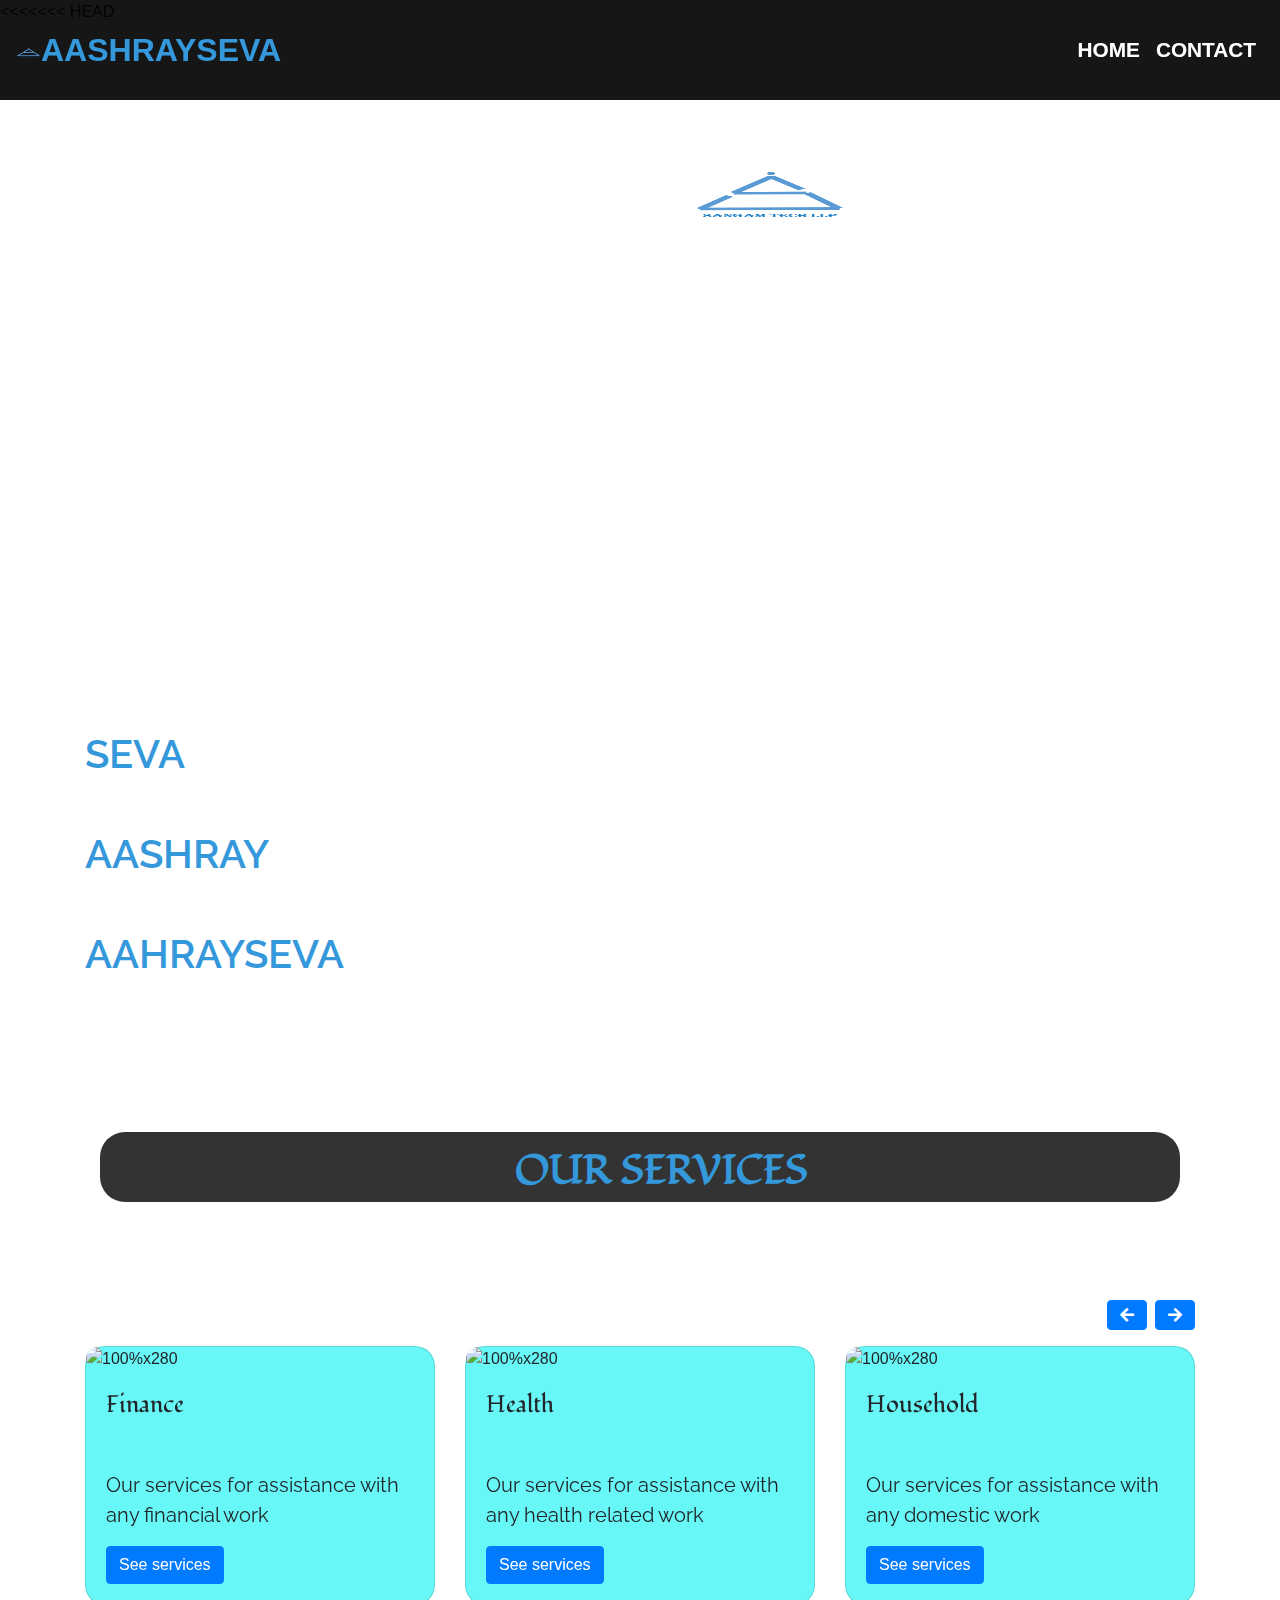
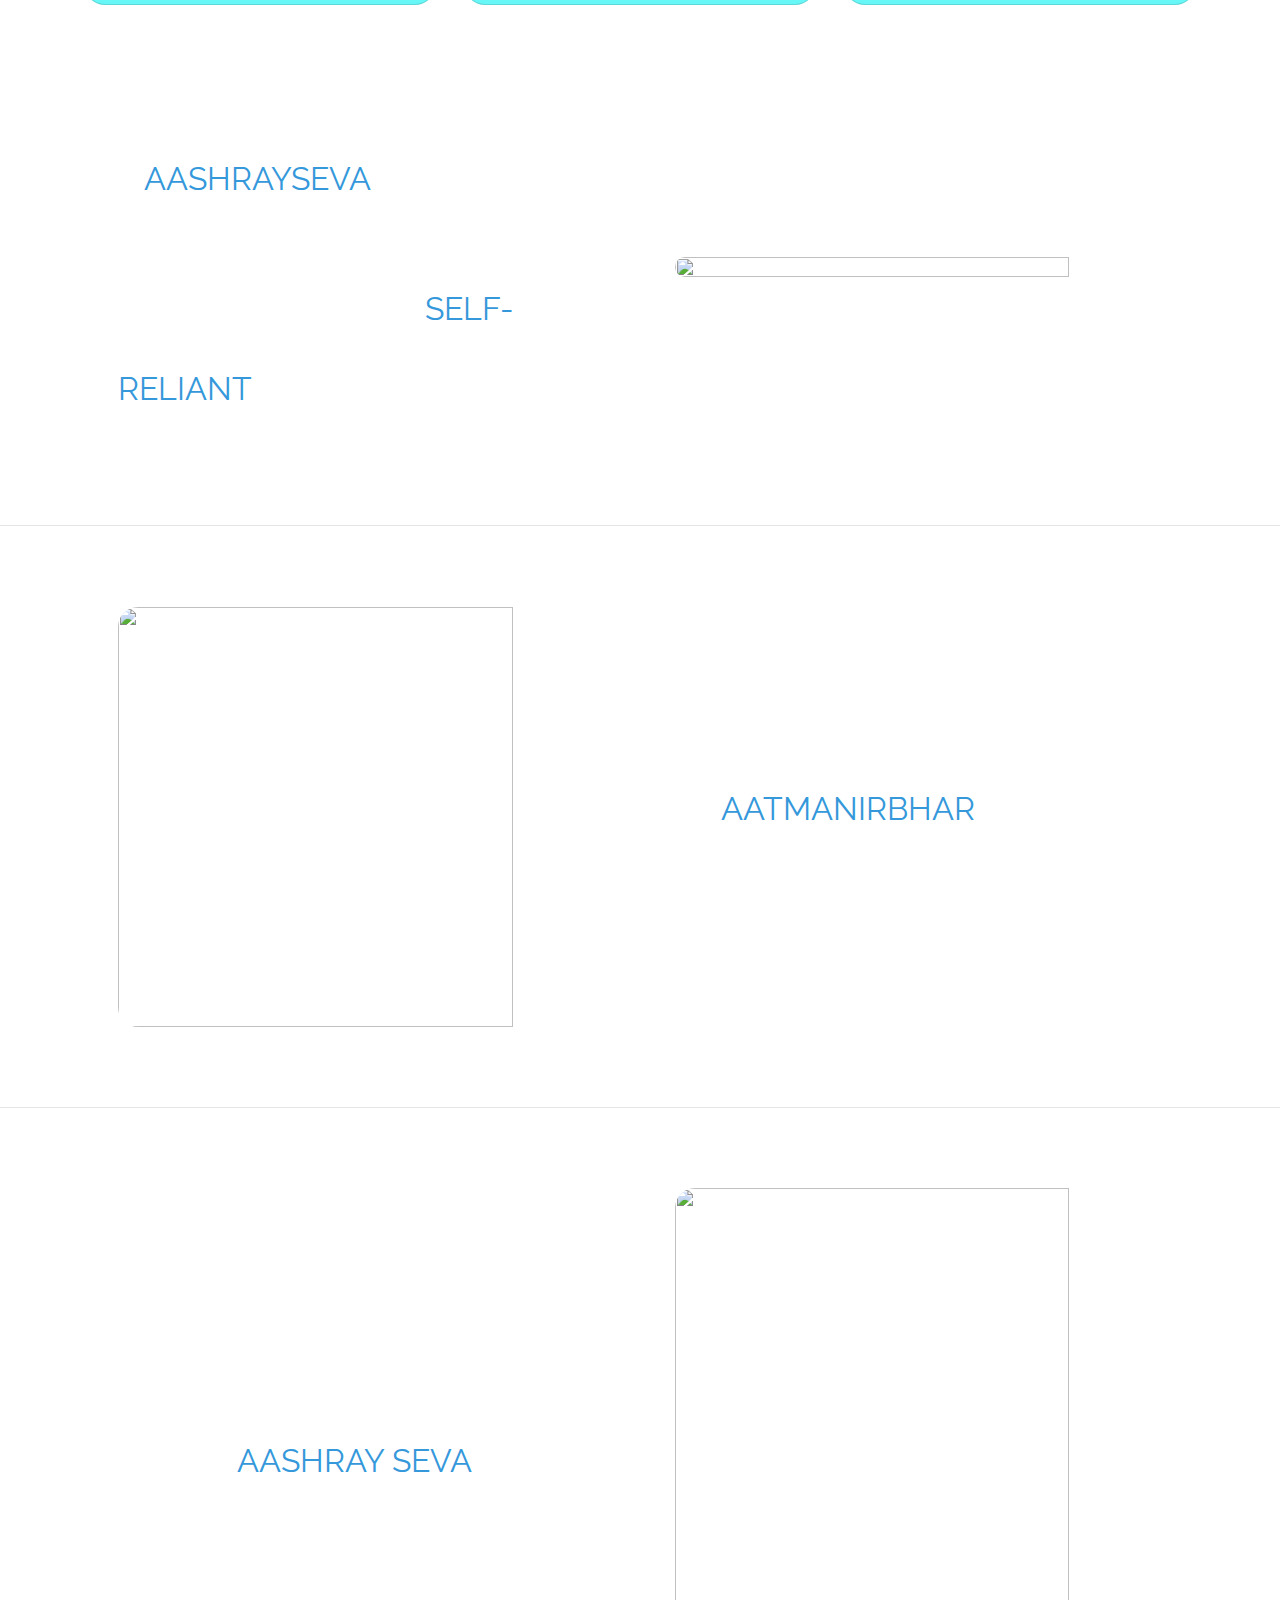
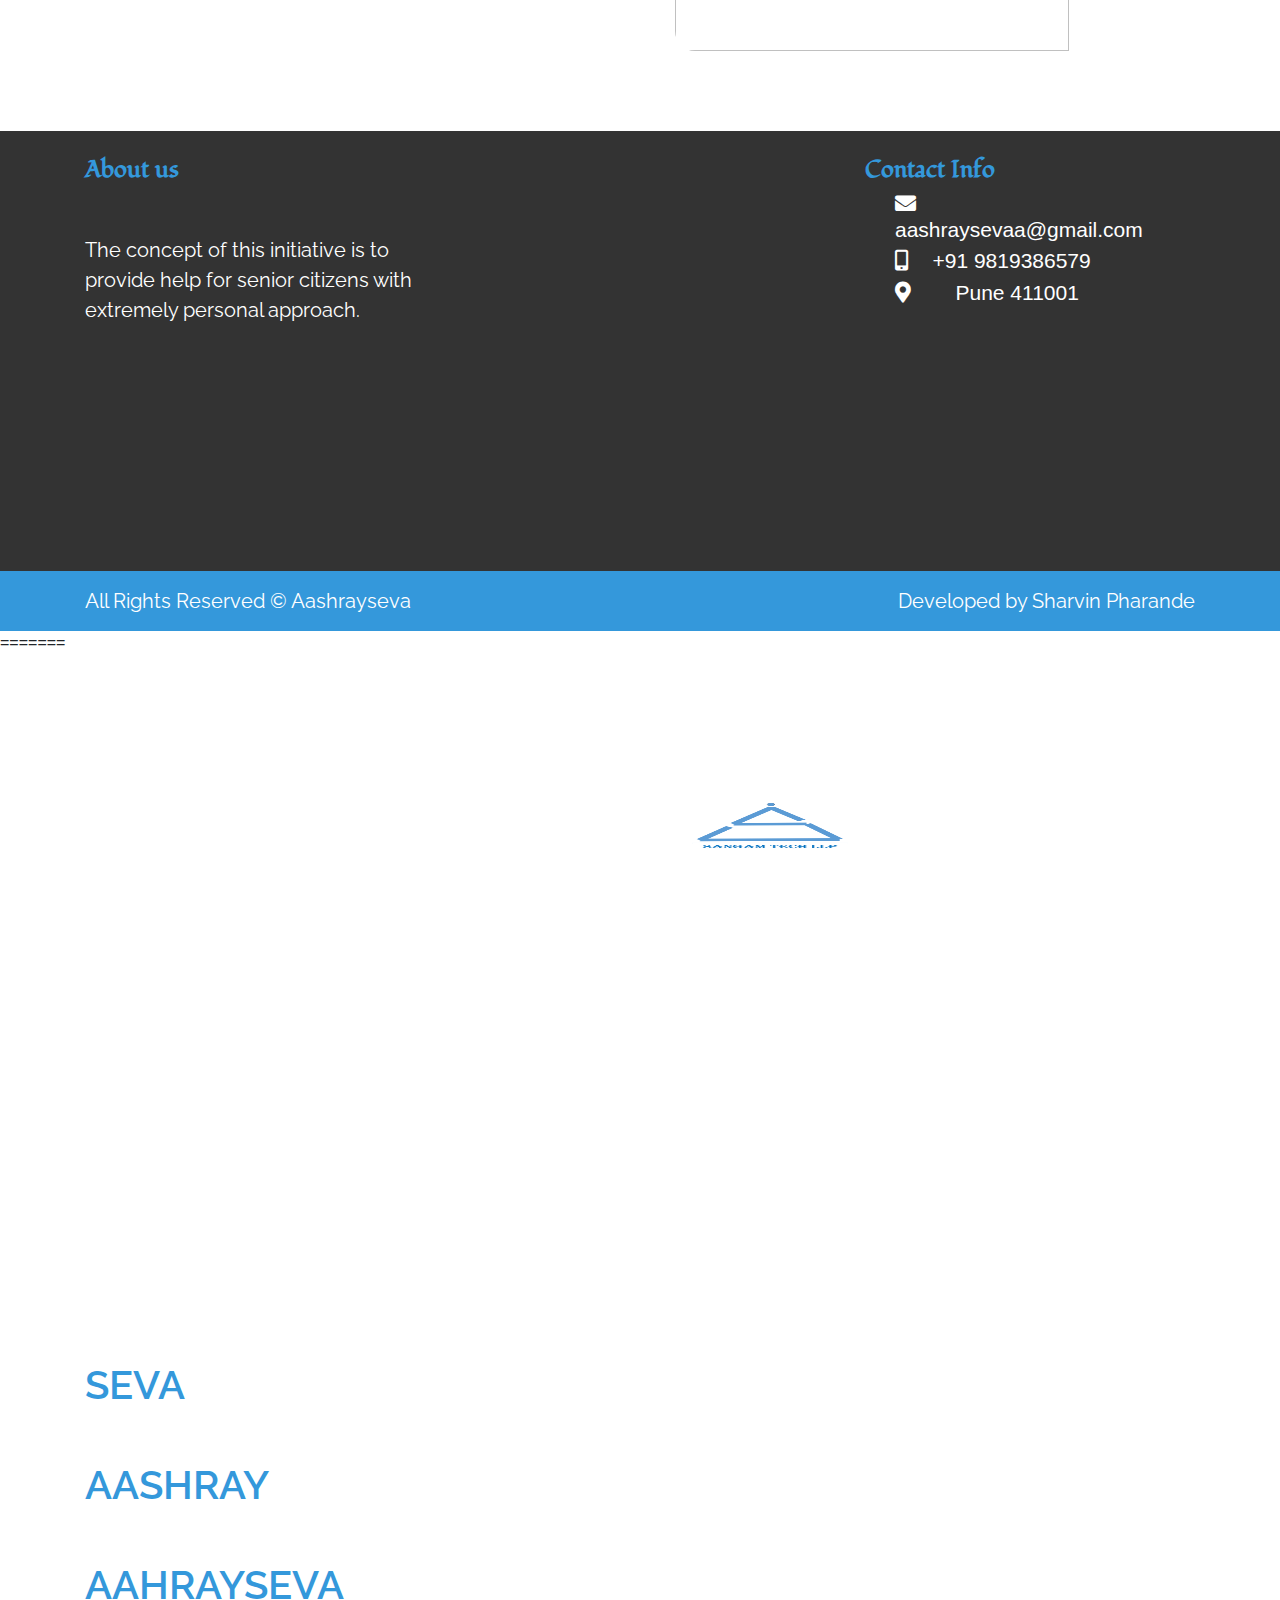
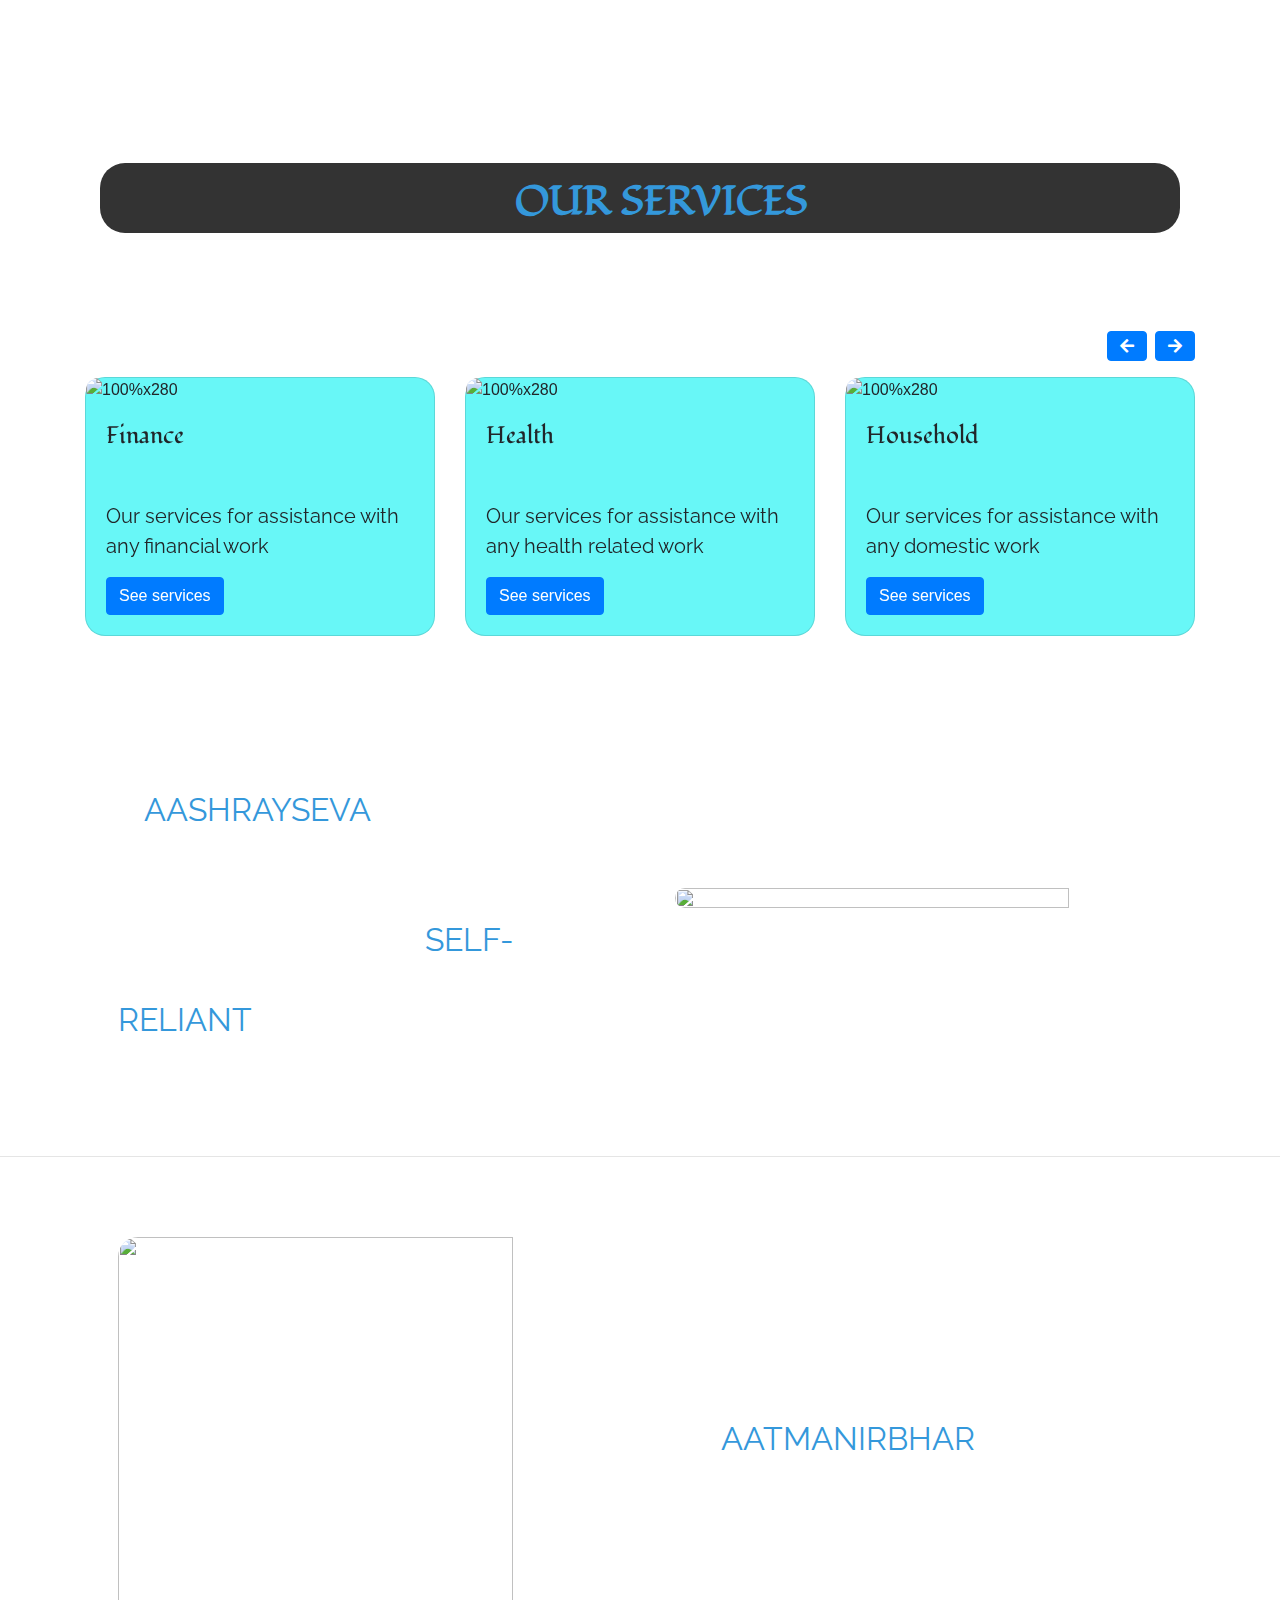
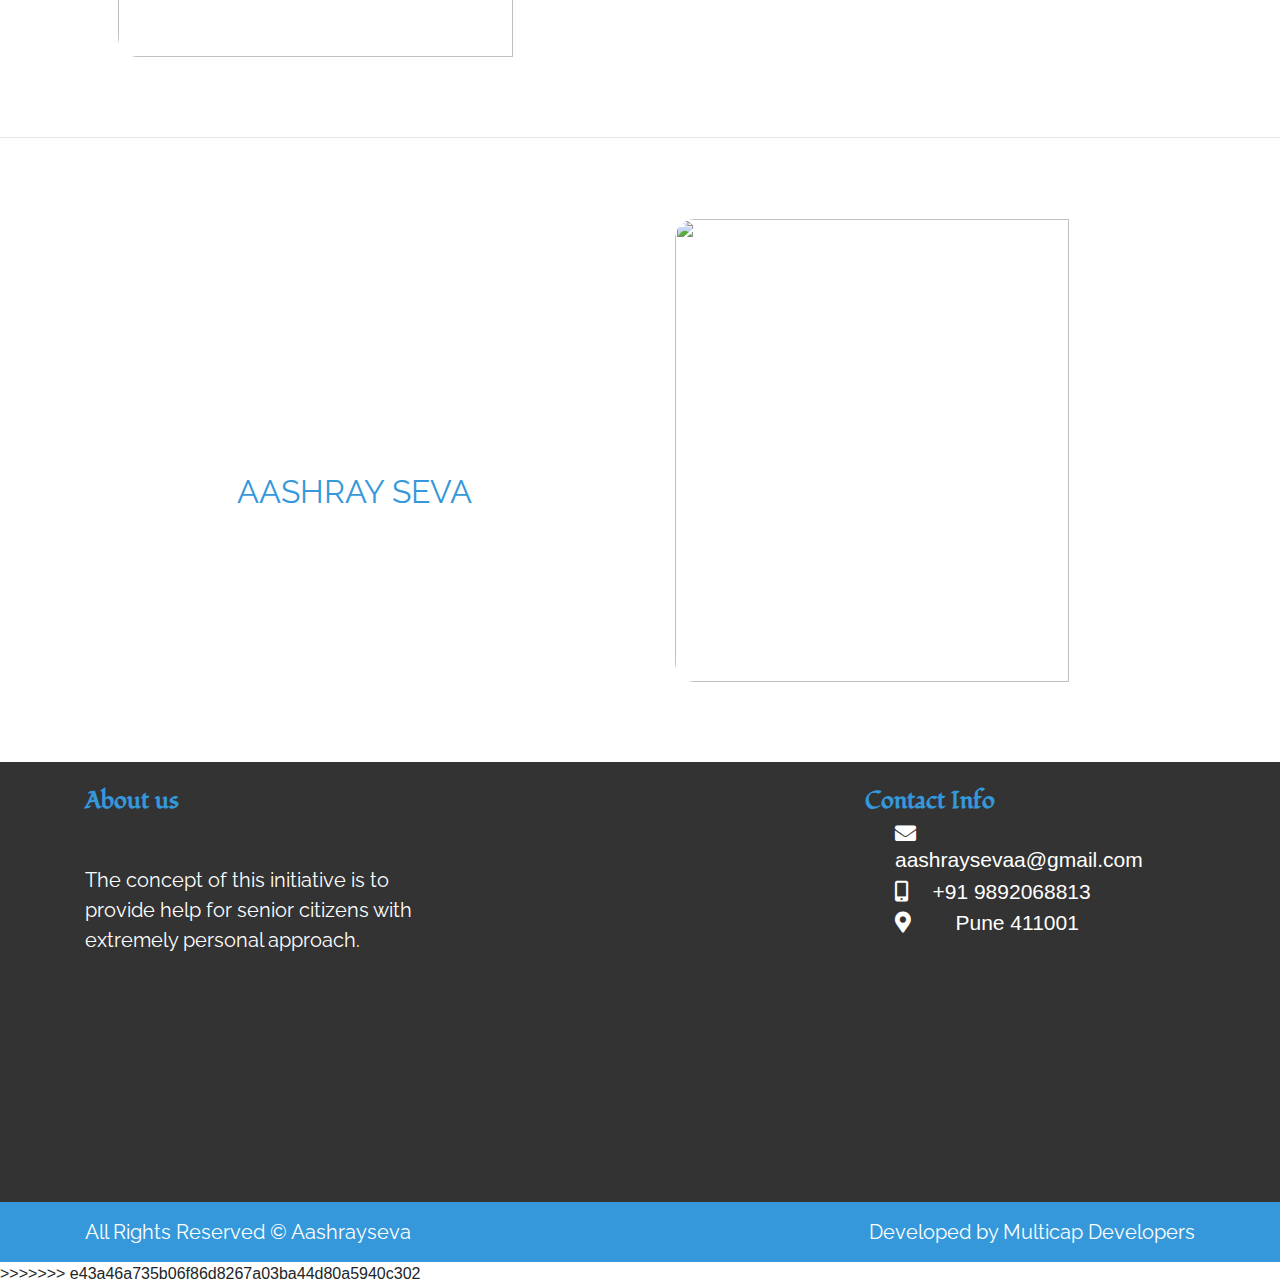
==== commit 98373da8: "Merge branch 'main' of https://github.com/crpytoscooby/ashrayseva into main" ====
--- a/index.html
+++ b/index.html
@@ -1,3 +1,4 @@
+<<<<<<< HEAD
 <!doctype html>
 <html lang="en">
   <head>
@@ -431,4 +432,439 @@
     </script>
 
   </body>
+=======
+<!doctype html>
+<html lang="en">
+  <head>
+    <!-- Required meta tags -->
+    <meta charset="utf-8">
+    
+    <meta name="viewport" content="width=device-width, initial-scale=1.0, maximum-scale=5.0, minimum-scale=0.86">
+    
+    <link href="https://fonts.googleapis.com/css2?family=Montserrat:wght@200;300;600;800;900&display=swap" rel="stylesheet">
+
+    <link href="https://fonts.googleapis.com/css2?family=Abel&display=swap" rel="stylesheet">
+    <!--cards cdn links-->
+    <link rel="stylesheet" type="text/css" href="https://code.jquery.com/jquery-3.3.1.slim.min.js">
+    <link rel="stylesheet" type="text/css" href="https://stackpath.bootstrapcdn.com/bootstrap/4.1.0/css/bootstrap.min.css">
+    <link rel="stylesheet" type="text/css" href="https://cdnjs.cloudflare.com/ajax/libs/popper.js/1.14.0/umd/popper.min.js">
+    <link rel="stylesheet" type="text/css" href="https://stackpath.bootstrapcdn.com/font-awesome/4.7.0/css/font-awesome.min.css">
+   <!--fontswesome link-->
+   <script src="https://kit.fontawesome.com/7c5c092daa.js" crossorigin="anonymous"></script>
+
+   <link rel="preconnect" href="https://fonts.gstatic.com">
+<link href="https://fonts.googleapis.com/css2?family=Fondamento&family=Raleway:wght@400;500&display=swap" rel="stylesheet">
+
+    <!-- Bootstrap CSS -->
+    <link rel="stylesheet" href="https://stackpath.bootstrapcdn.com/bootstrap/4.1.3/css/bootstrap.min.css" integrity="sha384-MCw98/SFnGE8fJT3GXwEOngsV7Zt27NXFoaoApmYm81iuXoPkFOJwJ8ERdknLPMO" crossorigin="anonymous">
+
+<link rel="stylesheet" href="https://maxcdn.bootstrapcdn.com/bootstrap/4.0.0/css/bootstrap.min.css" integrity="sha384-Gn5384xqQ1aoWXA+058RXPxPg6fy4IWvTNh0E263XmFcJlSAwiGgFAW/dAiS6JXm" crossorigin="anonymous">
+<link rel="stylesheet" href="https://cdnjs.cloudflare.com/ajax/libs/font-awesome/5.13.1/css/all.min.css">
+<script src="https://cdnjs.cloudflare.com/ajax/libs/jquery/3.5.1/jquery.min.js"></script>
+
+    
+    <!-- Custom CSS -->
+    <link rel="stylesheet" href="index.css">
+    <link rel="stylesheet" type="text/css" href="home.js">
+
+    <title>Aashrayseva</title>
+  </head>
+
+
+  <body>
+
+    <nav id="mainNavbar" class="navbar navbar-light navbar-expand-md py-0 fixed-top  justify-content-between">
+      <a href="#" class="navbar-brand" width="200rem"><img src="ashrayseva1.png">AASHRAYSEVA</a>
+      <button class="navbar-toggler" data-toggle="collapse" data-target="#navLinks" aria-label="Toggle navigation" style="color: white">
+          <span class="navbar-toggler-icon"></span>
+      </button>
+      <div class="collapse navbar-collapse" id="navLinks">
+          <ul class="navbar-nav ml-auto">
+              <li class="nav-item">
+                  <a href="homepage.html" class="nav-link">HOME</a>
+              </li>
+              <!--
+              <li class="nav-item">
+                  <a href="" class="nav-link">GALLERY</a>
+              </li>
+              <li class="nav-item">
+                  <a href="" class="nav-link">ABOUT US</a>
+              </li>-->
+              <li class="nav-item">
+                  <a href="" class="nav-link">CONTACT</a>
+              </li>
+          </ul>
+      </div>
+  </nav> 
+
+<!--
+<nav class="navbar ">
+  <a class="navbar-brand" href="#">
+    <img src="SangamTechLogo.png" width="65" height="50" alt="">
+  </a>
+
+   <button class="menu-toggler">
+        <span></span>
+        <span></span>
+        <span></span>
+      </button>
+      <div class="navbar-menu">
+        <a href="#">Home</a>
+        <a href="#">About</a>
+        
+      </div>
+    </div>
+  </nav>-->
+<!--div class="new-nav">
+  	<ul>
+  <li><a href="default.asp">Home</a></li>
+  <li><a href="news.asp">News</a></li>
+  <li><a href="contact.asp">Contact</a></li>
+  <li><a href="about.asp">About</a></li>
+</ul>
+</div-->
+    
+     <!--nav id="mainNavbar" class="navbar navbar-light navbar-expand-md py-0 fixed-top  justify-content-between">
+        <a href="#" class="navbar-brand" width="200rem"><img src="ashrayseva1.png"></a>
+        <button class="navbar-toggler" data-toggle="collapse" data-target="#navLinks" aria-label="Toggle navigation" style="color: white">
+            <span class="navbar-toggler-icon"></span>
+        </button>
+        <div class="collapse navbar-collapse" id="navLinks">
+            <ul class="navbar-nav ml-auto">
+                <li class="nav-item">
+                    <a href="homepage.html" class="nav-link">HOME</a>
+                </li>
+              
+                <li class="nav-item">
+                    <a href="" class="nav-link">GALLERY</a>
+                </li>
+                <li class="nav-item">
+                    <a href="" class="nav-link">ABOUT US</a>
+                </li>-->
+                <!--li class="nav-item">
+                    <a href="" class="nav-link">CONTACT</a>
+                </li>
+            </ul>
+        </div>
+    </nav-->   
+
+  <section id="bleh">
+    <div id="Intro" class="container text-white">
+      <div id="change
+      " class="row px-0">
+        
+         <div class="col-10 col-lg-6 ble">
+            <p></p>
+          </div>
+          <div class="col-md-12 col-lg-6 blu">
+            <h1>
+              <img src="SangamTechLogo.png">AASHRAYSEVA
+            </h1>
+         
+          </div>
+
+        
+      </div>
+
+        <div class="row text-centre ble">
+            <div class="col-md-12 col-lg-6 ">
+              <p>“AASHRAYSEVA” as the name pronounces and as it reads is a simple effort to provide a selfless and sheltered, in this modern, digitized and fast transforming world.</p>
+           </div>
+            <div class="col-md-12 col-lg-6">
+              
+            </div>
+          </div>
+
+   </div>
+  </section>
+
+  <section id="mid">
+    <div class="container">
+      <div class="row">
+        <div class="col-12">
+          <p><span style="color: #3498DB; font-size: 2.5rem;">SEVA</span> as it is mentioned on Bhagavat Gita is selfless service.</p>
+          <p><span style="color: #3498DB; font-size: 2.5rem;">AASHRAY</span>  on the other hand is complementing the SEVA for the wellbeing of the humanity.</p>
+          <p><span style="color: #3498DB; font-size: 2.5rem;">AAHRAYSEVA</span> has a simple goal of bringing SMILES on the face of every individual, who chooses to employ it.</p>
+
+
+        </div>
+      </div>
+      
+    </div>
+  </section>
+
+
+  <section id="OurServices">
+    <div class="container text-white">
+      <div class="row text-centre justify-content-center">
+        <div class="col-md-12 col-lg-12">
+          <h1>OUR SERVICES</h1>
+        </div>
+      </div>    
+    </div>
+  </section>
+
+<!--cards-->
+  <section class="pt-5 pb-5">
+  <div class="container">
+    <div class="row">
+        <div class="col-6">
+            <!--h3 class="mb-3"> cards title </h3-->
+        </div>
+        <div class="col-6 text-right">
+            <a class="btn btn-primary mb-3 mr-1" href="#carouselExampleIndicators2" role="button" data-slide="prev">
+                <i class="fa fa-arrow-left"></i>
+            </a>
+            <a class="btn btn-primary mb-3 " href="#carouselExampleIndicators2" role="button" data-slide="next">
+                <i class="fa fa-arrow-right"></i>
+            </a>
+        </div>
+        <div class="col-12">
+            <div id="carouselExampleIndicators2" class="carousel slide" data-ride="carousel">
+
+                <div class="carousel-inner">
+                    <div class="carousel-item active">
+                        <div class="row">
+
+                            <div class="col-md-4 mb-3">
+                                <div class="card">
+                                    <img class="img-fluid" alt="100%x280" src="https://images.unsplash.com/photo-1601597111158-2fceff292cdc?ixlib=rb-1.2.1&ixid=eyJhcHBfaWQiOjEyMDd9&auto=format&fit=crop&w=1050&q=80">
+                                    <div class="card-body">
+                                        <h4 class="card-title">Finance</h4>
+                                        <p class="card-text"> Our services for assistance with any financial work</p>
+                                        <a class="btn btn-primary" href="finance.html">See services</a>
+
+                                    </div>
+
+                                </div>
+                            </div>
+                            <div class="col-md-4 mb-3">
+                                <div class="card">
+                                    <img class="img-fluid" alt="100%x280" src="https://images.unsplash.com/photo-1576765607924-3f7b8410a787?ixlib=rb-1.2.1&ixid=eyJhcHBfaWQiOjEyMDd9&auto=format&fit=crop&w=1054&q=80">
+                                    <div class="card-body">
+                                        <h4 class="card-title">Health</h4>
+                                        <p class="card-text"> Our services for assistance with any health related work</p>
+                                        <a class="btn btn-primary" href="health.html">See services</a>
+                                    </div>
+                                </div>
+                            </div>
+                            <div class="col-md-4 mb-3">
+                                <div class="card">
+                                    <img class="img-fluid" alt="100%x280" src="https://images.unsplash.com/photo-1512219279337-9746bab300f8?ixlib=rb-1.2.1&ixid=eyJhcHBfaWQiOjEyMDd9&auto=format&fit=crop&w=1050&q=80">
+                                    <div class="card-body">
+                                        <h4 class="card-title">Household</h4>
+                                        <p class="card-text"> Our services for assistance with any domestic work</p>
+                                        <a class="btn btn-primary" href="household.html">See services</a>
+                                    </div>
+                                </div>
+                            </div>
+
+                        </div>
+                    </div>
+                    <div class="carousel-item">
+                        <div class="row">
+
+                            <div class="col-md-4 mb-3">
+                                <div class="card">
+                                    <img class="img-fluid" alt="100%x280" src="https://images.unsplash.com/photo-1505798577917-a65157d3320a?ixlib=rb-1.2.1&ixid=eyJhcHBfaWQiOjEyMDd9&auto=format&fit=crop&w=1050&q=80">
+                                    <div class="card-body">
+                                        <h4 class="card-title">Maintainence</h4>
+                                        <p class="card-text"> Our services for assistance with any maintainence work</p>
+                                        <a class="btn btn-primary" href="maintain.html">See services</a>
+                                    </div>
+
+                                </div>
+                            </div>
+                            <div class="col-md-4 mb-3">
+                                <div class="card">
+                                    <img class="img-fluid" alt="100%x280" src="https://images.unsplash.com/photo-1494390248081-4e521a5940db?ixlib=rb-1.2.1&ixid=eyJhcHBfaWQiOjEyMDd9&auto=format&fit=crop&w=995&q=80">
+                                    <div class="card-body">
+                                        <h4 class="card-title">Nutrition</h4>
+                                        <p class="card-text"> Our services for assistance with any nutritional requirements</p>
+                                        <a class="btn btn-primary" href="nutition.html">See services</a>
+                                    </div>
+                                </div>
+                            </div>
+                            <div class="col-md-4 mb-3">
+                                <div class="card">
+                                    <img class="img-fluid" alt="100%x280" src="https://images.unsplash.com/photo-1578302758063-0ef3e048ca89?ixlib=rb-1.2.1&ixid=eyJhcHBfaWQiOjEyMDd9&auto=format&fit=crop&w=1055&q=80">
+                                    <div class="card-body">
+                                        <h4 class="card-title">Personal</h4>
+                                        <p class="card-text"> Our services for assistance with any Personal work</p>
+                                        <a class="btn btn-primary" href="personal.html">See services</a>
+                                    </div>
+                                </div>
+                            </div>
+
+                        </div>
+                    </div>
+                    <div class="carousel-item">
+                        <div class="row">
+
+                            <div class="col-md-4 mb-3">
+                                <div class="card">
+                                    <img class="img-fluid" alt="100%x280" src="https://images.unsplash.com/photo-1549576490-b0b4831ef60a?ixlib=rb-1.2.1&ixid=eyJhcHBfaWQiOjEyMDd9&auto=format&fit=crop&w=1050&q=80">
+                                    <div class="card-body">
+                                        <h4 class="card-title">Well Being</h4>
+                                        <p class="card-text"> Our services for assistance with any well-being related issues</p>
+                                        <a class="btn btn-primary" href="wellbeing.html">See services</a>
+                                    </div>
+
+                                </div>
+                            </div>
+                            <!--div class="col-md-4 mb-3">
+                                <div class="card">
+                                    <img class="img-fluid" alt="100%x280" src="https://images.unsplash.com/photo-1532777946373-b6783242f211?ixlib=rb-0.3.5&amp;q=80&amp;fm=jpg&amp;crop=entropy&amp;cs=tinysrgb&amp;w=1080&amp;fit=max&amp;ixid=eyJhcHBfaWQiOjMyMDc0fQ&amp;s=8ac55cf3a68785643998730839663129">
+                                    <div class="card-body">
+                                        <h4 class="card-title">Special title treatment</h4>
+                                        <p class="card-text">With supporting text below as a natural lead-in to additional content.</p>
+                                        <a href="#">Read More</a>
+                                    </div>
+                                </div>
+                            </div>
+                            <div class="col-md-4 mb-3">
+                                <div class="card">
+                                    <img class="img-fluid" alt="100%x280" src="https://images.unsplash.com/photo-1532763303805-529d595877c5?ixlib=rb-0.3.5&amp;q=80&amp;fm=jpg&amp;crop=entropy&amp;cs=tinysrgb&amp;w=1080&amp;fit=max&amp;ixid=eyJhcHBfaWQiOjMyMDc0fQ&amp;s=5ee4fd5d19b40f93eadb21871757eda6">
+                                    <div class="card-body">
+                                        <h4 class="card-title">Special title treatment</h4>
+                                        <p class="card-text">With supporting text below as a natural lead-in to additional content.</p>
+                                        <a href="#">Read More</a>
+                                    </div>
+                                </div>
+                            </div-->
+                        </div>
+                    </div>
+                </div>
+            </div>
+        </div>
+    </div>
+</div>
+</section>
+
+
+  <section id="about" class="align-items-center">
+    <div class="row align-items-center justify-content-center  text-white">
+      <div class="col-md-12 col-lg-5">
+        <p>At <span style="font-size: 2rem; color: #3498DB;">AASHRAYSEVA</span> the focus is to be able cater to these needs selflessly and is an attempt to make every elderly Indian citizen <span style="font-size: 2rem; color: #3498DB;">SELF-RELIANT</span>.</p>
+      </div>
+      <div class="col-md-12 col-lg-5">
+        <img class="img-fluid" src="https://i.pinimg.com/originals/ed/6a/10/ed6a101a2dd189571ea4077774475cab.jpg">
+      </div>
+
+    </div>
+   <hr>
+
+    <div class="row align-items-center justify-content-center  text-white">
+      <div class="col-md-12 col-lg-5 order-2">
+        <p>It is our contribution to our great country to become truly <span style="font-size: 2rem; color: #3498DB;">AATMANIRBHAR</span> where age, ability and physical and mental challenges do not come into play.</p>
+      </div>
+      <div class="col-md-12 col-lg-5 order-1">
+        <img class="img-fluid" style="height: 420px;" src="https://cdn.dnaindia.com/sites/default/files/styles/half/public/2019/06/16/836844-jivan-sandhya-old-age-home.jpg?itok=WdKHmheu">
+      </div>
+
+    </div>
+    <hr>
+    <div class="row align-items-center justify-content-center  text-white">
+      <div class="col-md-12 col-lg-5">
+        <p>Please allow us to be your humble disciples and truly bring in <span style="font-size: 2rem; color: #3498DB;"> AASHRAY SEVA </span>to life.</p>
+      </div>
+      <div class="col-md-12 col-lg-5">
+        <img class="img-fluid" style="height: 463px"  src="https://www.filipino-institute.com/wp-content/uploads/2020/05/nurse-serving-dinner-to-a-senior-man-in-an-armchai-PHNDR42-scaled.jpg" >
+      </div>
+
+    </div>
+  </section>
+
+  <footer>
+        <div class="container">
+            <div class="row justify-content-between text-white">
+                <div class="col-xl-4 col-lg-4 col-md-4 col-12">
+                    <div class="footerBox">
+                        <!--About us-->
+                        <h4>About us</h4>
+                        <p>The concept of this initiative is to provide help for senior citizens with extremely personal approach.</p>
+                    </div>
+                </div>
+                <!--Contact-->
+                <div class="col-xl-4 col-lg-4 col-md-4 col-12">
+                    <h4 id="contact">Contact Info</h4>
+                    <ul>
+                        <li>
+                          <div class="logo">
+                            <a href="mailto::aashraysevaa@gmail.com"><i class="fas fa-envelope"></i></a>
+                          </div>
+                          <div class="logo">
+                            <a href="mailto::aashraysevaa@gmail.com">aashraysevaa@gmail.com</a>
+                          </div>
+                        </li>
+                        <li>
+                          <div class="logo">
+                            <a href="tel:9892068813"><i class="fas fa-mobile-alt"></i></a>
+                            <a href="tel:9892068813">+91 9892068813</a>
+                          </div>
+                        </li>
+                        <li>
+                          <div class="logo">
+                            <a href="#"><i class="fas fa-map-marker-alt"></i></a>
+                            <a href="#"></a><a class="link">Pune 411001</a></a>
+                            </div>
+                        </li>
+                    </ul>
+                </div>
+              </div>
+        </div>
+    </footer>
+
+    <section id="below_footer">
+        <div class="container">
+            <div class="row text-centre">
+                <div class="col-xl-6 col-lg-6 col-md-12 col-12">
+                    <p class="left_side">
+                        All Rights Reserved © Aashrayseva
+                    </p>
+                </div>
+                <div class="col-xl-6 col-lg-6 col-md-12 col-12">
+                    <p class="right_side float-right">
+                        Developed by <span><a href="multicapdevelopers.com">Multicap Developers</a></span>
+                    </p>
+                </div>
+            </div>
+        </div>
+    </section>
+
+    <script src="https://code.jquery.com/jquery-3.3.1.slim.min.js" integrity="sha384-q8i/X+965DzO0rT7abK41JStQIAqVgRVzpbzo5smXKp4YfRvH+8abtTE1Pi6jizo" crossorigin="anonymous"></script>
+    <script src="https://cdnjs.cloudflare.com/ajax/libs/popper.js/1.14.3/umd/popper.min.js" integrity="sha384-ZMP7rVo3mIykV+2+9J3UJ46jBk0WLaUAdn689aCwoqbBJiSnjAK/l8WvCWPIPm49" crossorigin="anonymous"></script>
+    <script src="https://stackpath.bootstrapcdn.com/bootstrap/4.1.3/js/bootstrap.min.js" integrity="sha384-ChfqqxuZUCnJSK3+MXmPNIyE6ZbWh2IMqE241rYiqJxyMiZ6OW/JmZQ5stwEULTy" crossorigin="anonymous"></script>
+    <script type="text/javascript" src="https://code.jquery.com/jquery-3.3.1.slim.min.js"></script>
+    <script type="text/javascript" src="https://stackpath.bootstrapcdn.com/bootstrap/4.1.0/js/bootstrap.min.js"></script>
+
+
+  <script src="https://code.jquery.com/jquery-3.2.1.slim.min.js" integrity="sha384-KJ3o2DKtIkvYIK3UENzmM7KCkRr/rE9/Qpg6aAZGJwFDMVNA/GpGFF93hXpG5KkN" crossorigin="anonymous"></script>
+<script src="https://cdnjs.cloudflare.com/ajax/libs/popper.js/1.12.9/umd/popper.min.js" integrity="sha384-ApNbgh9B+Y1QKtv3Rn7W3mgPxhU9K/ScQsAP7hUibX39j7fakFPskvXusvfa0b4Q" crossorigin="anonymous"></script>
+<script src="https://maxcdn.bootstrapcdn.com/bootstrap/4.0.0/js/bootstrap.min.js" integrity="sha384-JZR6Spejh4U02d8jOt6vLEHfe/JQGiRRSQQxSfFWpi1MquVdAyjUar5+76PVCmYl" crossorigin="anonymous"></script>
+    
+   <script type="text/javascript">
+        $(window).on('scroll', function(){
+            if ($(window).scrollTop()) {
+                $('nav').addClass('black');
+            }
+            else{
+                $('nav').removeClass('black');
+            }
+        })
+    </script>
+
+    <script type="text/javascript">
+        $(window).on('scroll', function(){
+            if ($(window).scrollTop()) {
+                $('a').addClass('black');
+            }
+            else{
+                $('a').removeClass('black');
+            }
+        })
+    </script>
+
+  </body>
+>>>>>>> e43a46a735b06f86d8267a03ba44d80a5940c302
   </html>--- a/index.css
+++ b/index.css
@@ -1,327 +1,657 @@
-body{
-	background-color: black;
-	font-family: 'Montserrat', sans-serif;
-	
-	overflow-x: hidden;
-}
-
-p{
-	font-size: 20px;
-	margin-top: 50px;
-}
-nav{
-	background-color: rgba(0,0,0,0.7);
-}
-
-#mainNavbar{
-   font-weight: 600;    
-   height: 100px;
-}
-
-#mainNavbar img{
-	width: 10%;
-	height: 10%;
-}
-
-#mainNavbar .nav-link {
-	font-size:1.3rem;
-    color: white;
-  /*  margin-left: 20px;
-    margin-right: 20px;*/
-}
-
-#mainNavbar .nav-link:hover {
-    color:#3498DB;
-
-}
-
-#mainNavbar .navbar-brand {
-    color: #3498DB;
-    font-size: 2rem;
-
-}
-
-
-
-@media(max-width: 670px){
-	#mainNavbar .navbar-brand{
-		font-size: 1.7rem;
-	}
-
-	#mainNavbar img{
-		width: 17%;
-		height: 17%;
-	}
-
-	nav{
-		padding-left: 0px;
-	}
-}
-
-nav.black {
-	background-color: #333;
-	color: white;
-    transition: background 500ms;
-    font-weight: 300;
-}
-
-
-
-
-#bleh{
-	background-image: url("https://images.unsplash.com/photo-1589878607495-6f7c03973ca0?ixlib=rb-1.2.1&ixid=eyJhcHBfaWQiOjEyMDd9&auto=format&fit=crop&w=1050&q=80");
-	background-position: center;
-    background-size: cover;
-    background-attachment: fixed;
-    padding: 60px 0 120px;
-    height: 650px;
-    width: 100%;
-    display: block;
-    
-}
-
-#Intro{
-	margin-top: 80px;
-}
-
-@media (max-width: 1200px) {
-    #Intro h1{
-    	font-size: 1.8rem;
-    }
-}
-
-@media (max-width: 990px){
-    #Intro p{
-    	font-size: 1.4rem;
-    }
-    #change{
-    	justify-content: center;
-    	text-align: center;
-    }
-}
-
-.blu h1{
-	font-weight: 600;
-	font-size: 3rem;
-	text-align: right;
-}
-
-.blu img{
-	width: 30%;
-	height: 30%;
-}
-
-.ble{
-	text-align: left;
-	display: flex;
-	flex-direction: column-reverse;
-	margin-top: 0px;
-	margin-bottom: 0px;
-
-}
-
-.ble p{
-	font-size: 1.7rem;
-	font-weight: 400;
-	line-height: 2;
-	font-family: 'Abel', sans-serif;
-
-}
-
-#bleh .row,
-#mid .row,
-#about .row{
-	margin-top: 20px;
-	margin-bottom:80px;
-}
-
-#mid{
-	margin-top: 20px;
-	margin-right: 20px;
-	margin-left:20px;
-}
-
-#mid p{
-	font-weight: 600;
-	color: white;
-	font-size: 1.2rem;
-	line-height: 2;
-	word-spacing: 5px;
-	margin-top: 20px;
-	margin-bottom: 20px;
-}
-
-@media (max-width: 480px){
-	#mid p{
-		font-size: 1rem;
-	}
-	#mid span{
-		font-size: 2rem;
-	}
-}	
-
-#about img{
-	height: 90%;
-	width: 90%;
-}
-
-#about p{
-	line-height: 2.5;
-
-}
-
-#about div{
-	margin-right: 20px;
-	margin-left: 20px;
-}
-
-@media(max-width:200px){
-	#about img{
-		height: 200px;
-		width: 200px;
-	}
-}
-
-#OurServices{
-	background-color: #333;
-	margin-bottom: 50px;
-	border-radius: 25px;
-	height: 70px;
-	margin-left: 100px;
-	margin-right: 100px;
-	padding-top: 15px;
-}
-
-#OurServices h1{
-	font-weight: 600;
-	margin-left: 400px;
-	color: #3498DB;
-}
-
-@media (max-width: 990px){
-
-	#OurServices h1{
-		font-size: 1.6rem;
-		margin-left: 250px;
-	}
-
-}
-
-@media(max-width: 790px){
-	#OurServices h1{
-		font-size: 1.6rem;
-		margin-left: 150px;
-	}
-}
-
-@media(max-width: 670px){
-	#OurServices h1{
-		font-size: 1.4rem;
-		margin-left: 40px;
-	}
-}
-
-
-footer {
-    background-color: #333;
-}
-
-footer h4{
-	color: #3498DB;
-    font-weight:600;
-}
-
-footer .container{
-	height: 440px;
-    padding-top:25px;
-    color:#7c898b;
-    text-decoration:none;
-}
-
-footer button {
-    display: block;
-    width: 100%;
-    background-color: #a516d7;
-    color: #fff;
-    padding: 7px 15px;
-}
-
-#contact{
-    padding-left:20px;
-}
-
-.footerBox{
-    padding-right:15px;
-}
-
-#below_footer {
-    background-color: #a516d7;
-    color:#fff;
-}
-
-#below_footer a {
-    color: #fff;
-}
-
-#below_footer p{
-	margin-top: 15px;
-	margin-bottom: 15px;
-}
-
-img {
-    position: relative;
-    border-radius: 20px;
-    overflow: hidden;
-
-}
-img:hover {
-    position: relative;
-    border-radius: 20px;
-    max-width: 100%;
-    max-height:100%;
-    transition:0.75s;
-}
-hr {
-	background-color: white;
-	width: 1300px;
-	height: 0.3px;
-	margin-bottom: 80px;
-	margin-top: 50px;
-}
-.logo a{
-	
- 	color: #fff;
-  	font-size: 21px;
-  	margin: 0 10px;
-  	transition: .2s linear;
-}
-.logo a:hover {
-	
- 	color: #3498DB;
-  	font-size: 24px;
-  	margin: 0 10px;
-  	transition: .2s linear;
-}
-ul{
-	list-style-type: none;
-}
-.card{
-	border-radius: 20px;
-	background-color:#68f7f7 ;
-}
-
-.card:hover{
-	background-color: #7afa87;
-}
-
-h4,h1 {
-	font-family: 'Fondamento', cursive;
-}
-p{
-	font-family: 'Raleway', sans-serif;
-}
-#below_footer{
-	background-color:#3498DB; 
-}
-
-
+<<<<<<< HEAD
+body{
+	background-color: black;
+	font-family: 'Montserrat', sans-serif;
+	
+	overflow-x: hidden;
+}
+
+p{
+	font-size: 20px;
+	margin-top: 50px;
+}
+nav{
+	background-color: rgba(0,0,0,0.7);
+}
+
+#mainNavbar{
+   font-weight: 600;    
+   height: 100px;
+}
+
+#mainNavbar img{
+	width: 10%;
+	height: 10%;
+}
+
+#mainNavbar .nav-link {
+	font-size:1.3rem;
+    color: white;
+  /*  margin-left: 20px;
+    margin-right: 20px;*/
+}
+
+#mainNavbar .nav-link:hover {
+    color:#3498DB;
+
+}
+
+#mainNavbar .navbar-brand {
+    color: #3498DB;
+    font-size: 2rem;
+
+}
+
+
+
+@media(max-width: 670px){
+	#mainNavbar .navbar-brand{
+		font-size: 1.7rem;
+	}
+
+	#mainNavbar img{
+		width: 17%;
+		height: 17%;
+	}
+
+	nav{
+		padding-left: 0px;
+	}
+}
+
+nav.black {
+	background-color: #333;
+	color: white;
+    transition: background 500ms;
+    font-weight: 300;
+}
+
+
+
+
+#bleh{
+	background-image: url("imgs/happy.jpg");
+	background-position: center;
+    background-size: cover;
+    background-attachment: fixed;
+    padding: 60px 0 120px;
+    height: 650px;
+    width: 100%;
+    display: block;
+    
+}
+
+#Intro{
+	margin-top: 80px;
+}
+
+@media (max-width: 1200px) {
+    #Intro h1{
+    	font-size: 1.8rem;
+    }
+}
+
+@media (max-width: 990px){
+    #Intro p{
+    	font-size: 1.4rem;
+    }
+    #change{
+    	justify-content: center;
+    	text-align: center;
+    }
+}
+
+.blu h1{
+	font-weight: 600;
+	font-size: 3rem;
+	text-align: right;
+}
+
+.blu img{
+	width: 30%;
+	height: 30%;
+}
+
+.ble{
+	text-align: left;
+	display: flex;
+	flex-direction: column-reverse;
+	margin-top: 0px;
+	margin-bottom: 0px;
+
+}
+
+.ble p{
+	font-size: 1.7rem;
+	font-weight: 400;
+	line-height: 2;
+	font-family: 'Abel', sans-serif;
+
+}
+
+#bleh .row,
+#mid .row,
+#about .row{
+	margin-top: 20px;
+	margin-bottom:80px;
+}
+
+#mid{
+	margin-top: 20px;
+	margin-right: 20px;
+	margin-left:20px;
+}
+
+#mid p{
+	font-weight: 600;
+	color: white;
+	font-size: 1.2rem;
+	line-height: 2;
+	word-spacing: 5px;
+	margin-top: 20px;
+	margin-bottom: 20px;
+}
+
+@media (max-width: 480px){
+	#mid p{
+		font-size: 1rem;
+	}
+	#mid span{
+		font-size: 2rem;
+	}
+}	
+
+#about img{
+	height: 90%;
+	width: 90%;
+}
+
+#about p{
+	line-height: 2.5;
+
+}
+
+#about div{
+	margin-right: 20px;
+	margin-left: 20px;
+}
+
+@media(max-width:200px){
+	#about img{
+		height: 200px;
+		width: 200px;
+	}
+}
+
+#OurServices{
+	background-color: #333;
+	margin-bottom: 50px;
+	border-radius: 25px;
+	height: 70px;
+	margin-left: 100px;
+	margin-right: 100px;
+	padding-top: 15px;
+}
+
+#OurServices h1{
+	font-weight: 600;
+	margin-left: 400px;
+	color: #3498DB;
+}
+
+@media (max-width: 990px){
+
+	#OurServices h1{
+		font-size: 1.6rem;
+		margin-left: 250px;
+	}
+
+}
+
+@media(max-width: 790px){
+	#OurServices h1{
+		font-size: 1.6rem;
+		margin-left: 150px;
+	}
+}
+
+@media(max-width: 670px){
+	#OurServices h1{
+		font-size: 1.4rem;
+		margin-left: 40px;
+	}
+}
+
+
+footer {
+    background-color: #333;
+}
+
+footer h4{
+	color: #3498DB;
+    font-weight:600;
+}
+
+footer .container{
+	height: 440px;
+    padding-top:25px;
+    color:#7c898b;
+    text-decoration:none;
+}
+
+footer button {
+    display: block;
+    width: 100%;
+    background-color: #a516d7;
+    color: #fff;
+    padding: 7px 15px;
+}
+
+#contact{
+    padding-left:20px;
+}
+
+.footerBox{
+    padding-right:15px;
+}
+
+#below_footer {
+    background-color: #a516d7;
+    color:#fff;
+}
+
+#below_footer a {
+    color: #fff;
+}
+
+#below_footer p{
+	margin-top: 15px;
+	margin-bottom: 15px;
+}
+
+img {
+    position: relative;
+    border-radius: 20px;
+    overflow: hidden;
+
+}
+img:hover {
+    position: relative;
+    border-radius: 20px;
+    max-width: 100%;
+    max-height:100%;
+    transition:0.75s;
+}
+hr {
+	background-color: white;
+	width: 1300px;
+	height: 0.3px;
+	margin-bottom: 80px;
+	margin-top: 50px;
+}
+.logo a{
+	
+ 	color: #fff;
+  	font-size: 21px;
+  	margin: 0 10px;
+  	transition: .2s linear;
+}
+.logo a:hover {
+	
+ 	color: #3498DB;
+  	font-size: 24px;
+  	margin: 0 10px;
+  	transition: .2s linear;
+}
+ul{
+	list-style-type: none;
+}
+.card{
+	border-radius: 20px;
+	background-color:#68f7f7 ;
+}
+
+.card:hover{
+	background-color: #7afa87;
+}
+
+h4,h1 {
+	font-family: 'Fondamento', cursive;
+}
+p{
+	font-family: 'Raleway', sans-serif;
+}
+#below_footer{
+	background-color:#3498DB; 
+}
+
+
+=======
+body{
+	background-color: black;
+	font-family: 'Montserrat', sans-serif;
+	
+	overflow-x: hidden;
+}
+
+p{
+	font-size: 20px;
+	margin-top: 50px;
+}
+nav{
+	background-color: rgba(0,0,0,0.7);
+}
+
+#mainNavbar{
+   font-weight: 600;    
+   height: 100px;
+}
+
+#mainNavbar img{
+	width: 10%;
+	height: 10%;
+}
+
+#mainNavbar .nav-link {
+	font-size:1.3rem;
+    color: white;
+  /*  margin-left: 20px;
+    margin-right: 20px;*/
+}
+
+#mainNavbar .nav-link:hover {
+    color:#3498DB;
+
+}
+
+#mainNavbar .navbar-brand {
+    color: #3498DB;
+    font-size: 2rem;
+
+}
+
+
+
+@media(max-width: 670px){
+	#mainNavbar .navbar-brand{
+		font-size: 1.7rem;
+	}
+
+	#mainNavbar img{
+		width: 17%;
+		height: 17%;
+	}
+
+	nav{
+		padding-left: 0px;
+	}
+}
+
+nav.black {
+	background-color: #333;
+	color: white;
+    transition: background 500ms;
+    font-weight: 300;
+}
+
+
+
+
+#bleh{
+	background-image: url("https://images.unsplash.com/photo-1589878607495-6f7c03973ca0?ixlib=rb-1.2.1&ixid=eyJhcHBfaWQiOjEyMDd9&auto=format&fit=crop&w=1050&q=80");
+	background-position: center;
+    background-size: cover;
+    background-attachment: fixed;
+    padding: 60px 0 120px;
+    height: 650px;
+    width: 100%;
+    display: block;
+    
+}
+
+#Intro{
+	margin-top: 80px;
+}
+
+@media (max-width: 1200px) {
+    #Intro h1{
+    	font-size: 1.8rem;
+    }
+}
+
+@media (max-width: 990px){
+    #Intro p{
+    	font-size: 1.4rem;
+    }
+    #change{
+    	justify-content: center;
+    	text-align: center;
+    }
+}
+
+.blu h1{
+	font-weight: 600;
+	font-size: 3rem;
+	text-align: right;
+}
+
+.blu img{
+	width: 30%;
+	height: 30%;
+}
+
+.ble{
+	text-align: left;
+	display: flex;
+	flex-direction: column-reverse;
+	margin-top: 0px;
+	margin-bottom: 0px;
+
+}
+
+.ble p{
+	font-size: 1.7rem;
+	font-weight: 400;
+	line-height: 2;
+	font-family: 'Abel', sans-serif;
+
+}
+
+#bleh .row,
+#mid .row,
+#about .row{
+	margin-top: 20px;
+	margin-bottom:80px;
+}
+
+#mid{
+	margin-top: 20px;
+	margin-right: 20px;
+	margin-left:20px;
+}
+
+#mid p{
+	font-weight: 600;
+	color: white;
+	font-size: 1.2rem;
+	line-height: 2;
+	word-spacing: 5px;
+	margin-top: 20px;
+	margin-bottom: 20px;
+}
+
+@media (max-width: 480px){
+	#mid p{
+		font-size: 1rem;
+	}
+	#mid span{
+		font-size: 2rem;
+	}
+}	
+
+#about img{
+	height: 90%;
+	width: 90%;
+}
+
+#about p{
+	line-height: 2.5;
+
+}
+
+#about div{
+	margin-right: 20px;
+	margin-left: 20px;
+}
+
+@media(max-width:200px){
+	#about img{
+		height: 200px;
+		width: 200px;
+	}
+}
+
+#OurServices{
+	background-color: #333;
+	margin-bottom: 50px;
+	border-radius: 25px;
+	height: 70px;
+	margin-left: 100px;
+	margin-right: 100px;
+	padding-top: 15px;
+}
+
+#OurServices h1{
+	font-weight: 600;
+	margin-left: 400px;
+	color: #3498DB;
+}
+
+@media (max-width: 990px){
+
+	#OurServices h1{
+		font-size: 1.6rem;
+		margin-left: 250px;
+	}
+
+}
+
+@media(max-width: 790px){
+	#OurServices h1{
+		font-size: 1.6rem;
+		margin-left: 150px;
+	}
+}
+
+@media(max-width: 670px){
+	#OurServices h1{
+		font-size: 1.4rem;
+		margin-left: 40px;
+	}
+}
+
+
+footer {
+    background-color: #333;
+}
+
+footer h4{
+	color: #3498DB;
+    font-weight:600;
+}
+
+footer .container{
+	height: 440px;
+    padding-top:25px;
+    color:#7c898b;
+    text-decoration:none;
+}
+
+footer button {
+    display: block;
+    width: 100%;
+    background-color: #a516d7;
+    color: #fff;
+    padding: 7px 15px;
+}
+
+#contact{
+    padding-left:20px;
+}
+
+.footerBox{
+    padding-right:15px;
+}
+
+#below_footer {
+    background-color: #a516d7;
+    color:#fff;
+}
+
+#below_footer a {
+    color: #fff;
+}
+
+#below_footer p{
+	margin-top: 15px;
+	margin-bottom: 15px;
+}
+
+img {
+    position: relative;
+    border-radius: 20px;
+    overflow: hidden;
+
+}
+img:hover {
+    position: relative;
+    border-radius: 20px;
+    max-width: 100%;
+    max-height:100%;
+    transition:0.75s;
+}
+hr {
+	background-color: white;
+	width: 1300px;
+	height: 0.3px;
+	margin-bottom: 80px;
+	margin-top: 50px;
+}
+.logo a{
+	
+ 	color: #fff;
+  	font-size: 21px;
+  	margin: 0 10px;
+  	transition: .2s linear;
+}
+.logo a:hover {
+	
+ 	color: #3498DB;
+  	font-size: 24px;
+  	margin: 0 10px;
+  	transition: .2s linear;
+}
+ul{
+	list-style-type: none;
+}
+.card{
+	border-radius: 20px;
+	background-color:#68f7f7 ;
+}
+
+.card:hover{
+	background-color: #7afa87;
+}
+
+h4,h1 {
+	font-family: 'Fondamento', cursive;
+}
+p{
+	font-family: 'Raleway', sans-serif;
+}
+#below_footer{
+	background-color:#3498DB; 
+}
+
+
+>>>>>>> e43a46a735b06f86d8267a03ba44d80a5940c302
--- a/index.css
+++ b/index.css
@@ -1,327 +1,657 @@
-body{
-	background-color: black;
-	font-family: 'Montserrat', sans-serif;
-	
-	overflow-x: hidden;
-}
-
-p{
-	font-size: 20px;
-	margin-top: 50px;
-}
-nav{
-	background-color: rgba(0,0,0,0.7);
-}
-
-#mainNavbar{
-   font-weight: 600;    
-   height: 100px;
-}
-
-#mainNavbar img{
-	width: 10%;
-	height: 10%;
-}
-
-#mainNavbar .nav-link {
-	font-size:1.3rem;
-    color: white;
-  /*  margin-left: 20px;
-    margin-right: 20px;*/
-}
-
-#mainNavbar .nav-link:hover {
-    color:#3498DB;
-
-}
-
-#mainNavbar .navbar-brand {
-    color: #3498DB;
-    font-size: 2rem;
-
-}
-
-
-
-@media(max-width: 670px){
-	#mainNavbar .navbar-brand{
-		font-size: 1.7rem;
-	}
-
-	#mainNavbar img{
-		width: 17%;
-		height: 17%;
-	}
-
-	nav{
-		padding-left: 0px;
-	}
-}
-
-nav.black {
-	background-color: #333;
-	color: white;
-    transition: background 500ms;
-    font-weight: 300;
-}
-
-
-
-
-#bleh{
-	background-image: url("https://images.unsplash.com/photo-1589878607495-6f7c03973ca0?ixlib=rb-1.2.1&ixid=eyJhcHBfaWQiOjEyMDd9&auto=format&fit=crop&w=1050&q=80");
-	background-position: center;
-    background-size: cover;
-    background-attachment: fixed;
-    padding: 60px 0 120px;
-    height: 650px;
-    width: 100%;
-    display: block;
-    
-}
-
-#Intro{
-	margin-top: 80px;
-}
-
-@media (max-width: 1200px) {
-    #Intro h1{
-    	font-size: 1.8rem;
-    }
-}
-
-@media (max-width: 990px){
-    #Intro p{
-    	font-size: 1.4rem;
-    }
-    #change{
-    	justify-content: center;
-    	text-align: center;
-    }
-}
-
-.blu h1{
-	font-weight: 600;
-	font-size: 3rem;
-	text-align: right;
-}
-
-.blu img{
-	width: 30%;
-	height: 30%;
-}
-
-.ble{
-	text-align: left;
-	display: flex;
-	flex-direction: column-reverse;
-	margin-top: 0px;
-	margin-bottom: 0px;
-
-}
-
-.ble p{
-	font-size: 1.7rem;
-	font-weight: 400;
-	line-height: 2;
-	font-family: 'Abel', sans-serif;
-
-}
-
-#bleh .row,
-#mid .row,
-#about .row{
-	margin-top: 20px;
-	margin-bottom:80px;
-}
-
-#mid{
-	margin-top: 20px;
-	margin-right: 20px;
-	margin-left:20px;
-}
-
-#mid p{
-	font-weight: 600;
-	color: white;
-	font-size: 1.2rem;
-	line-height: 2;
-	word-spacing: 5px;
-	margin-top: 20px;
-	margin-bottom: 20px;
-}
-
-@media (max-width: 480px){
-	#mid p{
-		font-size: 1rem;
-	}
-	#mid span{
-		font-size: 2rem;
-	}
-}	
-
-#about img{
-	height: 90%;
-	width: 90%;
-}
-
-#about p{
-	line-height: 2.5;
-
-}
-
-#about div{
-	margin-right: 20px;
-	margin-left: 20px;
-}
-
-@media(max-width:200px){
-	#about img{
-		height: 200px;
-		width: 200px;
-	}
-}
-
-#OurServices{
-	background-color: #333;
-	margin-bottom: 50px;
-	border-radius: 25px;
-	height: 70px;
-	margin-left: 100px;
-	margin-right: 100px;
-	padding-top: 15px;
-}
-
-#OurServices h1{
-	font-weight: 600;
-	margin-left: 400px;
-	color: #3498DB;
-}
-
-@media (max-width: 990px){
-
-	#OurServices h1{
-		font-size: 1.6rem;
-		margin-left: 250px;
-	}
-
-}
-
-@media(max-width: 790px){
-	#OurServices h1{
-		font-size: 1.6rem;
-		margin-left: 150px;
-	}
-}
-
-@media(max-width: 670px){
-	#OurServices h1{
-		font-size: 1.4rem;
-		margin-left: 40px;
-	}
-}
-
-
-footer {
-    background-color: #333;
-}
-
-footer h4{
-	color: #3498DB;
-    font-weight:600;
-}
-
-footer .container{
-	height: 440px;
-    padding-top:25px;
-    color:#7c898b;
-    text-decoration:none;
-}
-
-footer button {
-    display: block;
-    width: 100%;
-    background-color: #a516d7;
-    color: #fff;
-    padding: 7px 15px;
-}
-
-#contact{
-    padding-left:20px;
-}
-
-.footerBox{
-    padding-right:15px;
-}
-
-#below_footer {
-    background-color: #a516d7;
-    color:#fff;
-}
-
-#below_footer a {
-    color: #fff;
-}
-
-#below_footer p{
-	margin-top: 15px;
-	margin-bottom: 15px;
-}
-
-img {
-    position: relative;
-    border-radius: 20px;
-    overflow: hidden;
-
-}
-img:hover {
-    position: relative;
-    border-radius: 20px;
-    max-width: 100%;
-    max-height:100%;
-    transition:0.75s;
-}
-hr {
-	background-color: white;
-	width: 1300px;
-	height: 0.3px;
-	margin-bottom: 80px;
-	margin-top: 50px;
-}
-.logo a{
-	
- 	color: #fff;
-  	font-size: 21px;
-  	margin: 0 10px;
-  	transition: .2s linear;
-}
-.logo a:hover {
-	
- 	color: #3498DB;
-  	font-size: 24px;
-  	margin: 0 10px;
-  	transition: .2s linear;
-}
-ul{
-	list-style-type: none;
-}
-.card{
-	border-radius: 20px;
-	background-color:#68f7f7 ;
-}
-
-.card:hover{
-	background-color: #7afa87;
-}
-
-h4,h1 {
-	font-family: 'Fondamento', cursive;
-}
-p{
-	font-family: 'Raleway', sans-serif;
-}
-#below_footer{
-	background-color:#3498DB; 
-}
-
-
+<<<<<<< HEAD
+body{
+	background-color: black;
+	font-family: 'Montserrat', sans-serif;
+	
+	overflow-x: hidden;
+}
+
+p{
+	font-size: 20px;
+	margin-top: 50px;
+}
+nav{
+	background-color: rgba(0,0,0,0.7);
+}
+
+#mainNavbar{
+   font-weight: 600;    
+   height: 100px;
+}
+
+#mainNavbar img{
+	width: 10%;
+	height: 10%;
+}
+
+#mainNavbar .nav-link {
+	font-size:1.3rem;
+    color: white;
+  /*  margin-left: 20px;
+    margin-right: 20px;*/
+}
+
+#mainNavbar .nav-link:hover {
+    color:#3498DB;
+
+}
+
+#mainNavbar .navbar-brand {
+    color: #3498DB;
+    font-size: 2rem;
+
+}
+
+
+
+@media(max-width: 670px){
+	#mainNavbar .navbar-brand{
+		font-size: 1.7rem;
+	}
+
+	#mainNavbar img{
+		width: 17%;
+		height: 17%;
+	}
+
+	nav{
+		padding-left: 0px;
+	}
+}
+
+nav.black {
+	background-color: #333;
+	color: white;
+    transition: background 500ms;
+    font-weight: 300;
+}
+
+
+
+
+#bleh{
+	background-image: url("imgs/happy.jpg");
+	background-position: center;
+    background-size: cover;
+    background-attachment: fixed;
+    padding: 60px 0 120px;
+    height: 650px;
+    width: 100%;
+    display: block;
+    
+}
+
+#Intro{
+	margin-top: 80px;
+}
+
+@media (max-width: 1200px) {
+    #Intro h1{
+    	font-size: 1.8rem;
+    }
+}
+
+@media (max-width: 990px){
+    #Intro p{
+    	font-size: 1.4rem;
+    }
+    #change{
+    	justify-content: center;
+    	text-align: center;
+    }
+}
+
+.blu h1{
+	font-weight: 600;
+	font-size: 3rem;
+	text-align: right;
+}
+
+.blu img{
+	width: 30%;
+	height: 30%;
+}
+
+.ble{
+	text-align: left;
+	display: flex;
+	flex-direction: column-reverse;
+	margin-top: 0px;
+	margin-bottom: 0px;
+
+}
+
+.ble p{
+	font-size: 1.7rem;
+	font-weight: 400;
+	line-height: 2;
+	font-family: 'Abel', sans-serif;
+
+}
+
+#bleh .row,
+#mid .row,
+#about .row{
+	margin-top: 20px;
+	margin-bottom:80px;
+}
+
+#mid{
+	margin-top: 20px;
+	margin-right: 20px;
+	margin-left:20px;
+}
+
+#mid p{
+	font-weight: 600;
+	color: white;
+	font-size: 1.2rem;
+	line-height: 2;
+	word-spacing: 5px;
+	margin-top: 20px;
+	margin-bottom: 20px;
+}
+
+@media (max-width: 480px){
+	#mid p{
+		font-size: 1rem;
+	}
+	#mid span{
+		font-size: 2rem;
+	}
+}	
+
+#about img{
+	height: 90%;
+	width: 90%;
+}
+
+#about p{
+	line-height: 2.5;
+
+}
+
+#about div{
+	margin-right: 20px;
+	margin-left: 20px;
+}
+
+@media(max-width:200px){
+	#about img{
+		height: 200px;
+		width: 200px;
+	}
+}
+
+#OurServices{
+	background-color: #333;
+	margin-bottom: 50px;
+	border-radius: 25px;
+	height: 70px;
+	margin-left: 100px;
+	margin-right: 100px;
+	padding-top: 15px;
+}
+
+#OurServices h1{
+	font-weight: 600;
+	margin-left: 400px;
+	color: #3498DB;
+}
+
+@media (max-width: 990px){
+
+	#OurServices h1{
+		font-size: 1.6rem;
+		margin-left: 250px;
+	}
+
+}
+
+@media(max-width: 790px){
+	#OurServices h1{
+		font-size: 1.6rem;
+		margin-left: 150px;
+	}
+}
+
+@media(max-width: 670px){
+	#OurServices h1{
+		font-size: 1.4rem;
+		margin-left: 40px;
+	}
+}
+
+
+footer {
+    background-color: #333;
+}
+
+footer h4{
+	color: #3498DB;
+    font-weight:600;
+}
+
+footer .container{
+	height: 440px;
+    padding-top:25px;
+    color:#7c898b;
+    text-decoration:none;
+}
+
+footer button {
+    display: block;
+    width: 100%;
+    background-color: #a516d7;
+    color: #fff;
+    padding: 7px 15px;
+}
+
+#contact{
+    padding-left:20px;
+}
+
+.footerBox{
+    padding-right:15px;
+}
+
+#below_footer {
+    background-color: #a516d7;
+    color:#fff;
+}
+
+#below_footer a {
+    color: #fff;
+}
+
+#below_footer p{
+	margin-top: 15px;
+	margin-bottom: 15px;
+}
+
+img {
+    position: relative;
+    border-radius: 20px;
+    overflow: hidden;
+
+}
+img:hover {
+    position: relative;
+    border-radius: 20px;
+    max-width: 100%;
+    max-height:100%;
+    transition:0.75s;
+}
+hr {
+	background-color: white;
+	width: 1300px;
+	height: 0.3px;
+	margin-bottom: 80px;
+	margin-top: 50px;
+}
+.logo a{
+	
+ 	color: #fff;
+  	font-size: 21px;
+  	margin: 0 10px;
+  	transition: .2s linear;
+}
+.logo a:hover {
+	
+ 	color: #3498DB;
+  	font-size: 24px;
+  	margin: 0 10px;
+  	transition: .2s linear;
+}
+ul{
+	list-style-type: none;
+}
+.card{
+	border-radius: 20px;
+	background-color:#68f7f7 ;
+}
+
+.card:hover{
+	background-color: #7afa87;
+}
+
+h4,h1 {
+	font-family: 'Fondamento', cursive;
+}
+p{
+	font-family: 'Raleway', sans-serif;
+}
+#below_footer{
+	background-color:#3498DB; 
+}
+
+
+=======
+body{
+	background-color: black;
+	font-family: 'Montserrat', sans-serif;
+	
+	overflow-x: hidden;
+}
+
+p{
+	font-size: 20px;
+	margin-top: 50px;
+}
+nav{
+	background-color: rgba(0,0,0,0.7);
+}
+
+#mainNavbar{
+   font-weight: 600;    
+   height: 100px;
+}
+
+#mainNavbar img{
+	width: 10%;
+	height: 10%;
+}
+
+#mainNavbar .nav-link {
+	font-size:1.3rem;
+    color: white;
+  /*  margin-left: 20px;
+    margin-right: 20px;*/
+}
+
+#mainNavbar .nav-link:hover {
+    color:#3498DB;
+
+}
+
+#mainNavbar .navbar-brand {
+    color: #3498DB;
+    font-size: 2rem;
+
+}
+
+
+
+@media(max-width: 670px){
+	#mainNavbar .navbar-brand{
+		font-size: 1.7rem;
+	}
+
+	#mainNavbar img{
+		width: 17%;
+		height: 17%;
+	}
+
+	nav{
+		padding-left: 0px;
+	}
+}
+
+nav.black {
+	background-color: #333;
+	color: white;
+    transition: background 500ms;
+    font-weight: 300;
+}
+
+
+
+
+#bleh{
+	background-image: url("https://images.unsplash.com/photo-1589878607495-6f7c03973ca0?ixlib=rb-1.2.1&ixid=eyJhcHBfaWQiOjEyMDd9&auto=format&fit=crop&w=1050&q=80");
+	background-position: center;
+    background-size: cover;
+    background-attachment: fixed;
+    padding: 60px 0 120px;
+    height: 650px;
+    width: 100%;
+    display: block;
+    
+}
+
+#Intro{
+	margin-top: 80px;
+}
+
+@media (max-width: 1200px) {
+    #Intro h1{
+    	font-size: 1.8rem;
+    }
+}
+
+@media (max-width: 990px){
+    #Intro p{
+    	font-size: 1.4rem;
+    }
+    #change{
+    	justify-content: center;
+    	text-align: center;
+    }
+}
+
+.blu h1{
+	font-weight: 600;
+	font-size: 3rem;
+	text-align: right;
+}
+
+.blu img{
+	width: 30%;
+	height: 30%;
+}
+
+.ble{
+	text-align: left;
+	display: flex;
+	flex-direction: column-reverse;
+	margin-top: 0px;
+	margin-bottom: 0px;
+
+}
+
+.ble p{
+	font-size: 1.7rem;
+	font-weight: 400;
+	line-height: 2;
+	font-family: 'Abel', sans-serif;
+
+}
+
+#bleh .row,
+#mid .row,
+#about .row{
+	margin-top: 20px;
+	margin-bottom:80px;
+}
+
+#mid{
+	margin-top: 20px;
+	margin-right: 20px;
+	margin-left:20px;
+}
+
+#mid p{
+	font-weight: 600;
+	color: white;
+	font-size: 1.2rem;
+	line-height: 2;
+	word-spacing: 5px;
+	margin-top: 20px;
+	margin-bottom: 20px;
+}
+
+@media (max-width: 480px){
+	#mid p{
+		font-size: 1rem;
+	}
+	#mid span{
+		font-size: 2rem;
+	}
+}	
+
+#about img{
+	height: 90%;
+	width: 90%;
+}
+
+#about p{
+	line-height: 2.5;
+
+}
+
+#about div{
+	margin-right: 20px;
+	margin-left: 20px;
+}
+
+@media(max-width:200px){
+	#about img{
+		height: 200px;
+		width: 200px;
+	}
+}
+
+#OurServices{
+	background-color: #333;
+	margin-bottom: 50px;
+	border-radius: 25px;
+	height: 70px;
+	margin-left: 100px;
+	margin-right: 100px;
+	padding-top: 15px;
+}
+
+#OurServices h1{
+	font-weight: 600;
+	margin-left: 400px;
+	color: #3498DB;
+}
+
+@media (max-width: 990px){
+
+	#OurServices h1{
+		font-size: 1.6rem;
+		margin-left: 250px;
+	}
+
+}
+
+@media(max-width: 790px){
+	#OurServices h1{
+		font-size: 1.6rem;
+		margin-left: 150px;
+	}
+}
+
+@media(max-width: 670px){
+	#OurServices h1{
+		font-size: 1.4rem;
+		margin-left: 40px;
+	}
+}
+
+
+footer {
+    background-color: #333;
+}
+
+footer h4{
+	color: #3498DB;
+    font-weight:600;
+}
+
+footer .container{
+	height: 440px;
+    padding-top:25px;
+    color:#7c898b;
+    text-decoration:none;
+}
+
+footer button {
+    display: block;
+    width: 100%;
+    background-color: #a516d7;
+    color: #fff;
+    padding: 7px 15px;
+}
+
+#contact{
+    padding-left:20px;
+}
+
+.footerBox{
+    padding-right:15px;
+}
+
+#below_footer {
+    background-color: #a516d7;
+    color:#fff;
+}
+
+#below_footer a {
+    color: #fff;
+}
+
+#below_footer p{
+	margin-top: 15px;
+	margin-bottom: 15px;
+}
+
+img {
+    position: relative;
+    border-radius: 20px;
+    overflow: hidden;
+
+}
+img:hover {
+    position: relative;
+    border-radius: 20px;
+    max-width: 100%;
+    max-height:100%;
+    transition:0.75s;
+}
+hr {
+	background-color: white;
+	width: 1300px;
+	height: 0.3px;
+	margin-bottom: 80px;
+	margin-top: 50px;
+}
+.logo a{
+	
+ 	color: #fff;
+  	font-size: 21px;
+  	margin: 0 10px;
+  	transition: .2s linear;
+}
+.logo a:hover {
+	
+ 	color: #3498DB;
+  	font-size: 24px;
+  	margin: 0 10px;
+  	transition: .2s linear;
+}
+ul{
+	list-style-type: none;
+}
+.card{
+	border-radius: 20px;
+	background-color:#68f7f7 ;
+}
+
+.card:hover{
+	background-color: #7afa87;
+}
+
+h4,h1 {
+	font-family: 'Fondamento', cursive;
+}
+p{
+	font-family: 'Raleway', sans-serif;
+}
+#below_footer{
+	background-color:#3498DB; 
+}
+
+
+>>>>>>> e43a46a735b06f86d8267a03ba44d80a5940c302
